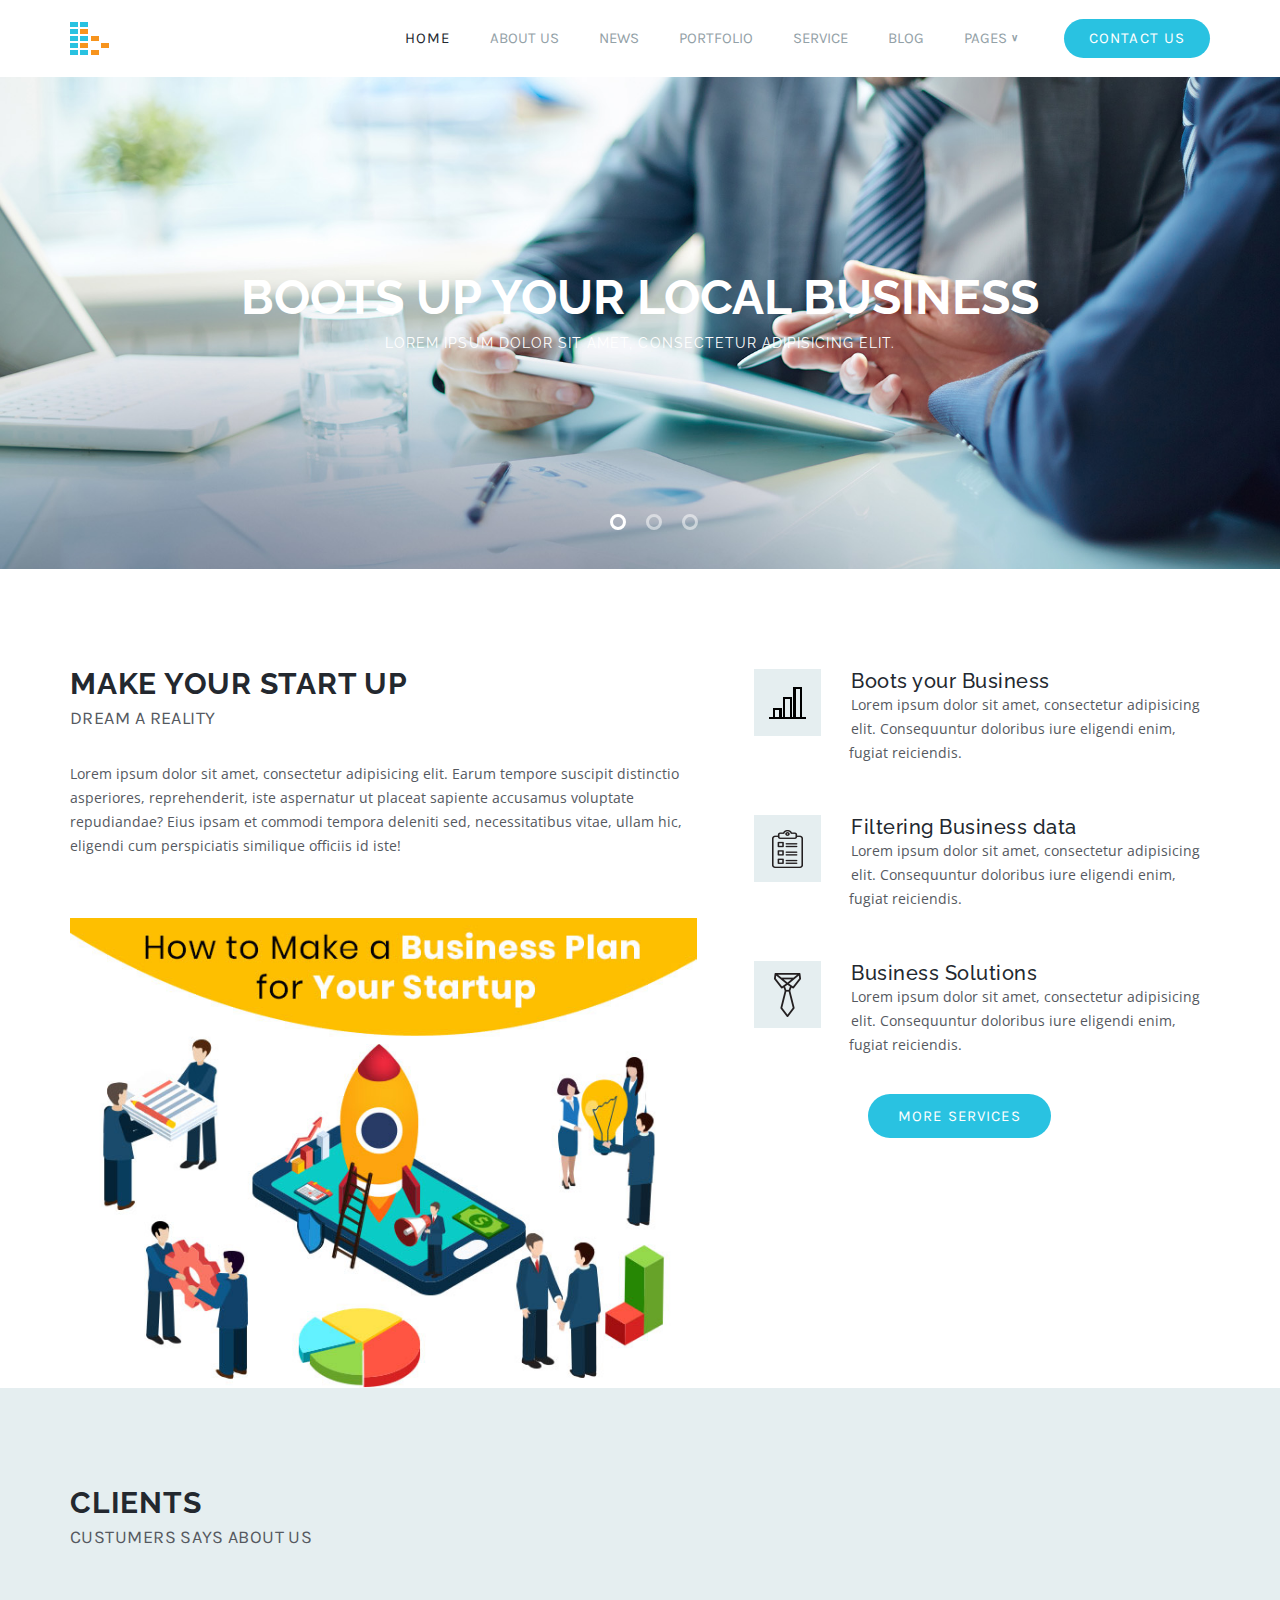
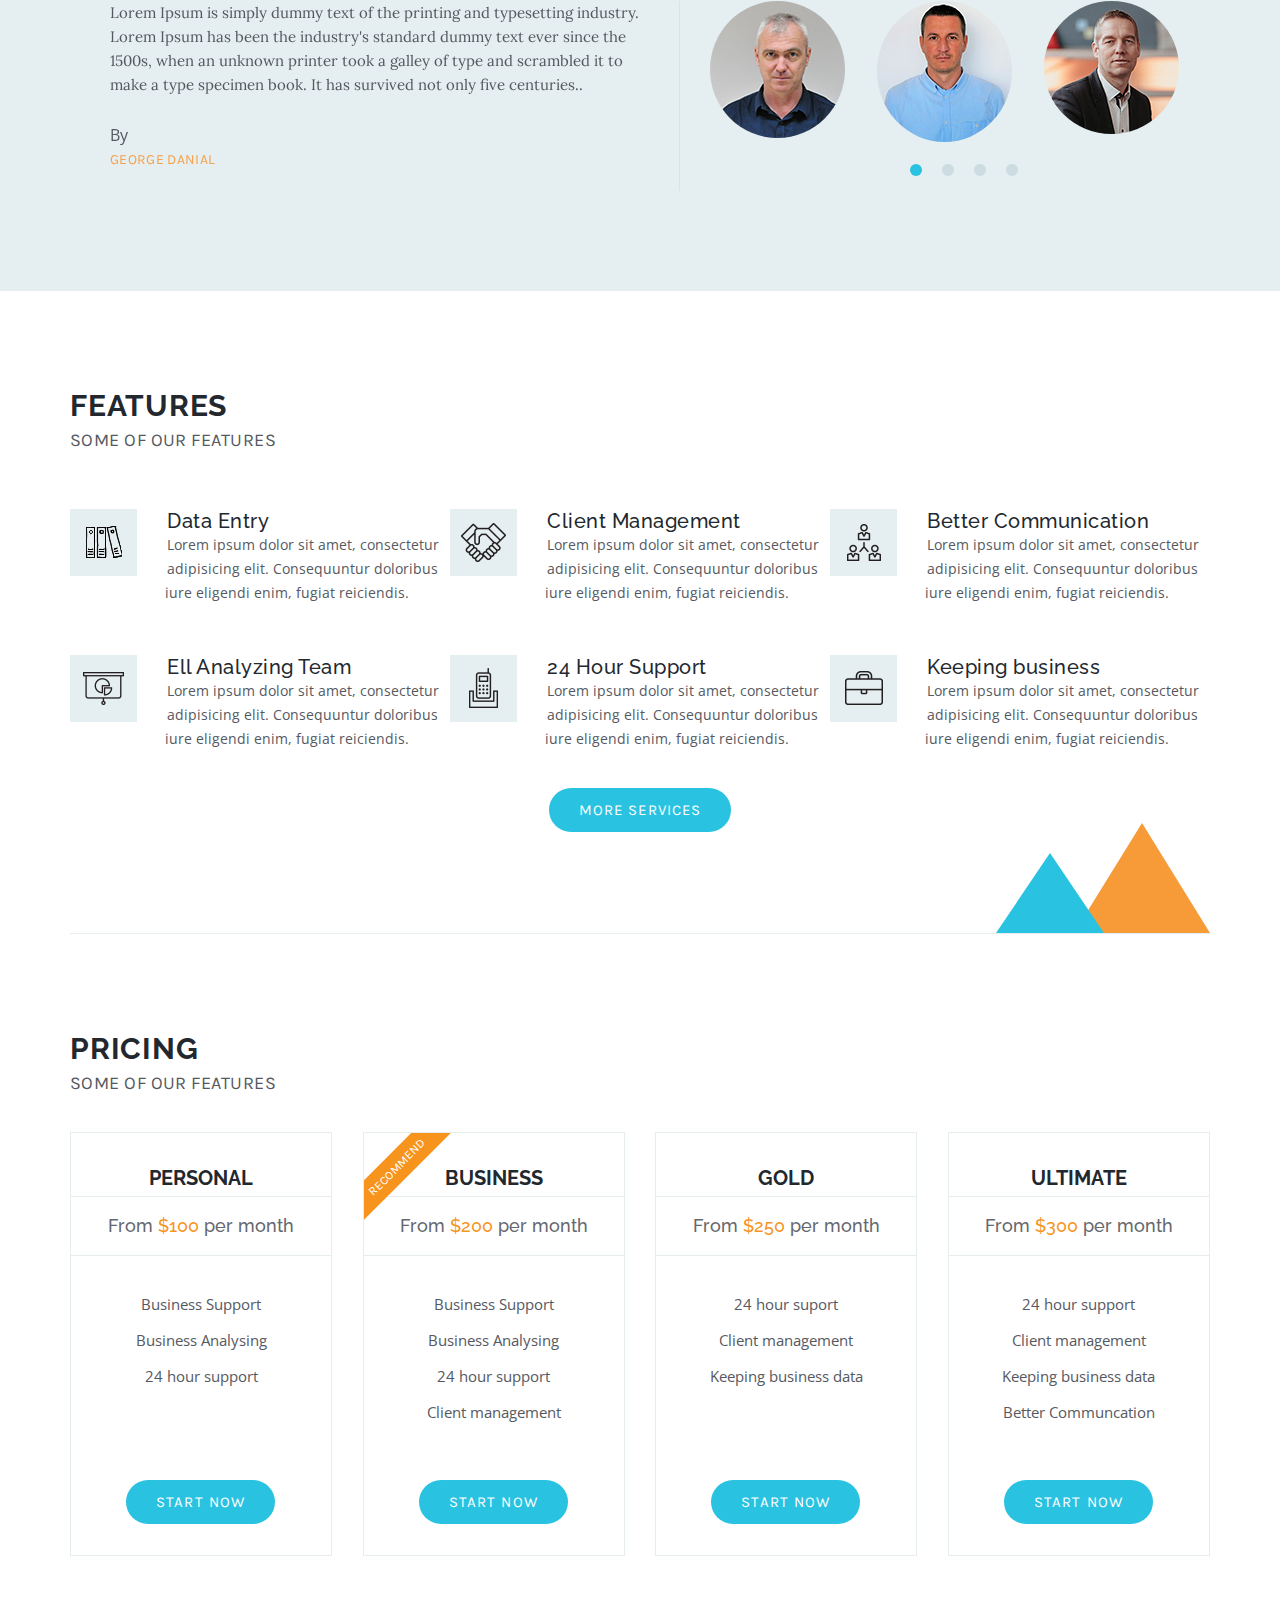
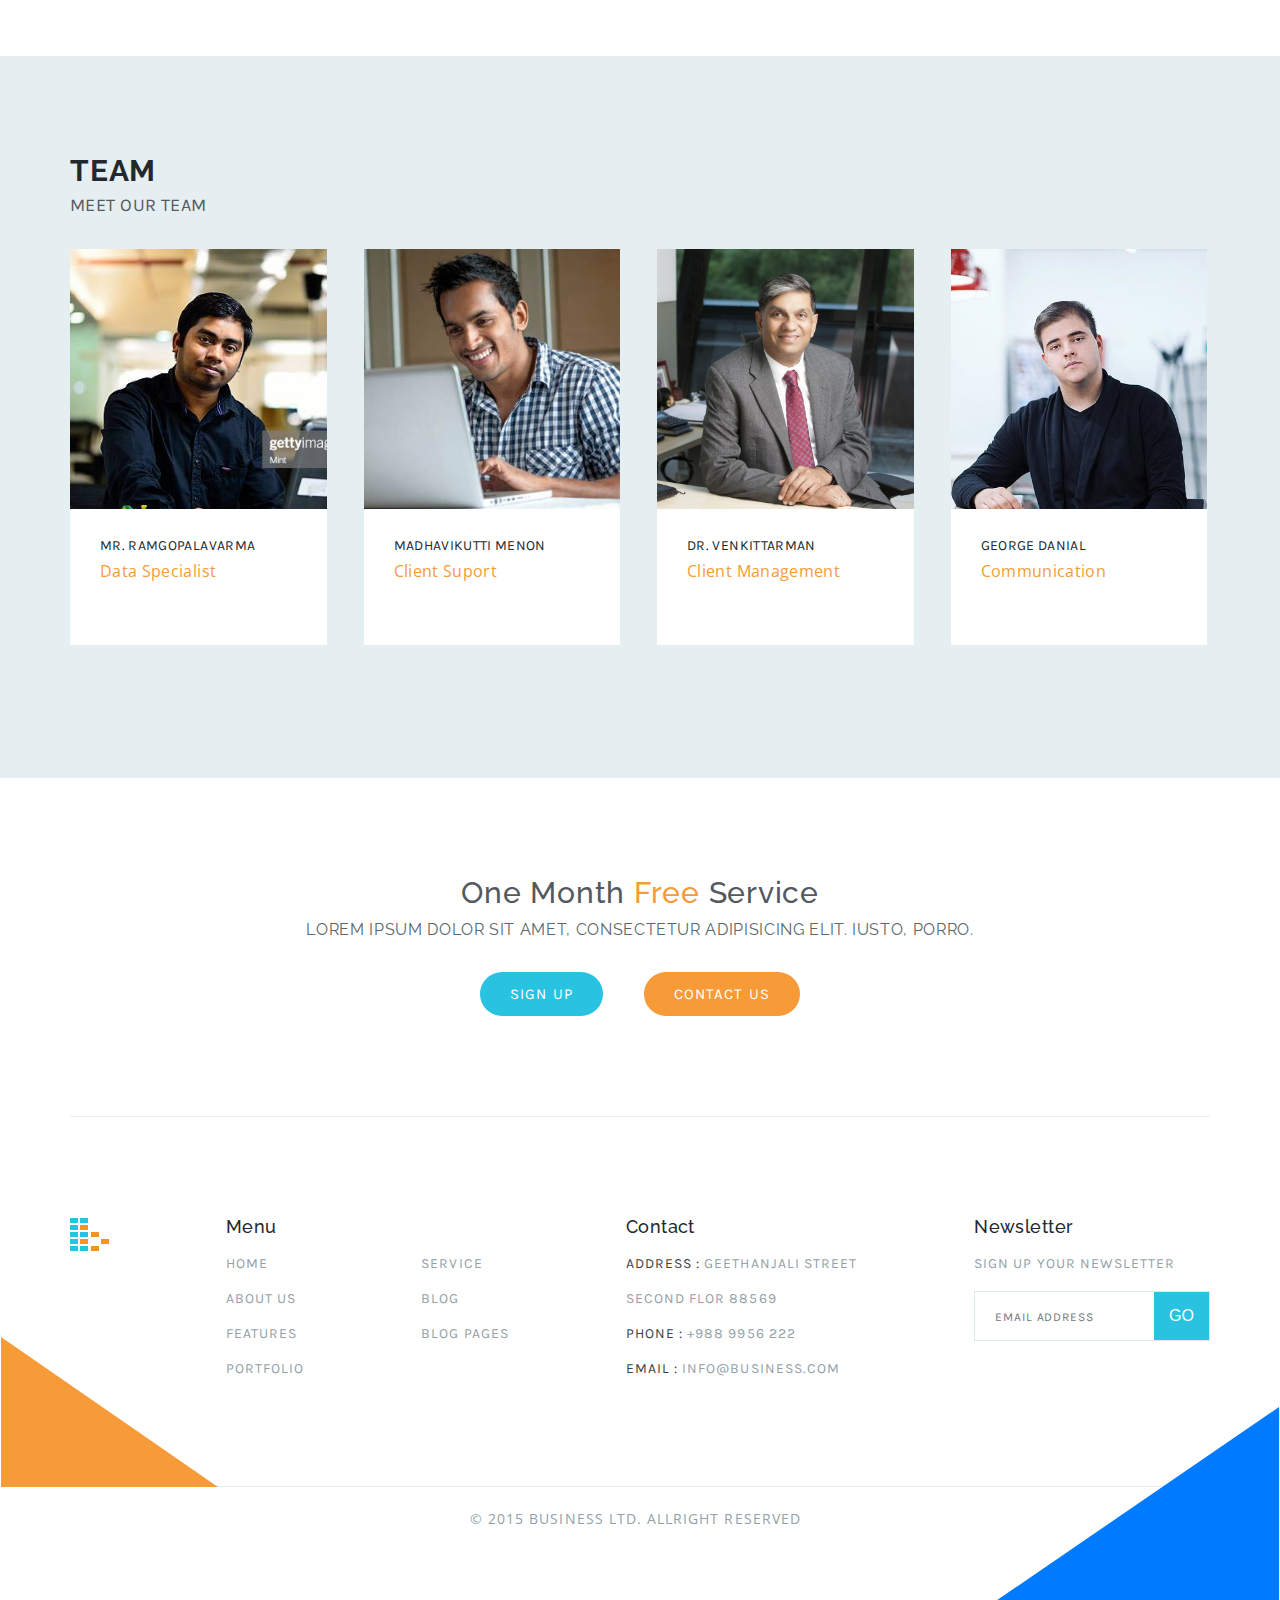
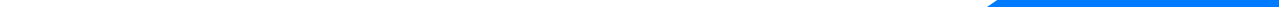
==== index.html @ 9e04c4f3 "page home" ====
<!DOCTYPE html>
<html lang="en">

<head>
  <meta charset="UTF-8">
  <meta name="viewport" content="width=device-width, initial-scale=1">
  <title>Document</title>
  <link rel="stylesheet" href="assets/css/reset.css">
  <link rel="stylesheet" href="assets/css/style.css">
  <link rel="stylesheet" href="assets/css/slider.css">
  <link href="https://fonts.googleapis.com/css2?family=Karla:ital,wght@0,700;1,400&family=Lora:ital@1&family=Open+Sans&family=Raleway:wght@400;500;700&family=Roboto+Slab&display=swap" rel="stylesheet">
  <link rel="stylesheet" href="https://use.fontawesome.com/releases/v5.13.1/css/all.css" integrity="sha384-xxzQGERXS00kBmZW/6qxqJPyxW3UR0BPsL4c8ILaIWXva5kFi7TxkIIaMiKtqV1Q" crossorigin="anonymous">
</head>

<body>
  <!--                        top-bar                             -->
  <div class="container">
    <div class="top-bar">
      <div class="logo"><img src="assets/img/logo.png" alt="logo"></div>
      <div class="menu-burger">
      	<span></span>
      	<span></span>
      	<span></span>
      </div>
      <nav class="menu">
        <ul>
          <li><a href="#" class="menu__link menu__link_active">Home</a></li>
          <li><a href="#" class="menu__link">About us </a></li>
          <li><a href="#" class="menu__link">News</a></li>
          <li><a href="#" class="menu__link">Portfolio</a></li>
          <li><a href="#" class="menu__link">Service</a></li>
          <li><a href="#" class="menu__link">Blog</a></li>
          <li>
            <a href="#" class="menu__link trigger">Pages <span>&#8744;</span></a>
            <ul class="menu__submenu">
              <li><a href="#" class="submenu__link">Pages1</a></li>
              <li><a href="#" class="submenu__link">Pages2</a></li>
              <li><a href="#" class="submenu__link">Pages3</a></li>
              <li><a href="#" class="submenu__link">Pages4</a></li>
            </ul>
          </li>
          <li><a href="#" class="menu__link menu__link_blue">Contact us</a></li>
        </ul>
      </nav>
    </div>
  </div>
  <!--                        slider                             -->
  <div class="container-big">
    <div class="slider">
      <div class="slider__item">
        <a href="#"><img src="assets/img/slider.jpg" alt="slider"></a>
        <div class="slider__content">
          <h2 class="slider__title">boots up your local business</h2>
          <p class="slider__text">Lorem ipsum dolor sit amet, consectetur adipisicing elit.</p>
        </div>
      </div>
      <div class="slider__item">
        <a href="#"><img src="assets/img/slider.jpg" alt="slider"></a>
        <div class="slider__content">
          <h2 class="slider__title">boots up your local business</h2>
          <p class="slider__text">Lorem ipsum dolor sit amet, consectetur adipisicing elit.</p>
        </div>
      </div>
      <div class="slider__item">
        <a href="#"><img src="assets/img/slider.jpg" alt="slider"></a>
        <div class="slider__content">
          <h2 class="slider__title">boots up your local business</h2>
          <p class="slider__text">Lorem ipsum dolor sit amet, consectetur adipisicing elit.</p>
        </div>
      </div>
    </div>
  </div>
  <!--                        start up                             -->
  <div class="container container_services">
    <div class="left-block">
      <div class="section-title">
        <h3 class="section-title__title">make your start up</h3>
        <h4 class="section-title__subtitle">dream a reality</h4>
      </div>
      <p class="left-block__text">Lorem ipsum dolor sit amet, consectetur adipisicing elit. Earum tempore suscipit distinctio asperiores, reprehenderit, iste aspernatur ut placeat sapiente accusamus voluptate repudiandae? Eius ipsam et commodi tempora deleniti sed, necessitatibus vitae, ullam hic, eligendi cum perspiciatis similique officiis id iste!</p>
      <img src="assets/img/startUp.jpg" alt="startUp" class="left-block__img">
    </div>
    <div class="right-block">
      <div class="right-block__service service">
        <div class="service__logo"><img src="assets/img/Boost_your_Business_icon.png" alt=""></div>
        <h3 class="service__title">Boots your Business</h3>
        <p class="service__text">Lorem ipsum dolor sit amet, consectetur adipisicing elit. Consequuntur doloribus iure eligendi enim, fugiat reiciendis.</p>
      </div>
      <div class="right-block__service service">
        <div class="service__logo"><img src="assets/img/file.png" alt=""></div>
        <h3 class="service__title">Filtering Business data</h3>
        <p class="service__text">Lorem ipsum dolor sit amet, consectetur adipisicing elit. Consequuntur doloribus iure eligendi enim, fugiat reiciendis.</p>
      </div>
      <div class="right-block__service service">
        <div class="service__logo"><img src="assets/img/galstuk.png" alt=""></div>
        <h3 class="service__title">Business Solutions</h3>
        <p class="service__text">Lorem ipsum dolor sit amet, consectetur adipisicing elit. Consequuntur doloribus iure eligendi enim, fugiat reiciendis.</p>
      </div>
      <div class="wrapper-service-button">
        <a class="button" href="#">More services</a>
      </div>
    </div>
  </div>
  <!--                        clients                             -->
  <section class="section">
    <div class="container">
      <div class="section-title">
        <h3 class="section-title__title">clients</h3>
        <h4 class="section-title__subtitle">custumers says about us</h4>
      </div>
      <div class="clients-wrapper">
        <i class="fas fa-quote-left"></i>
        <div class="carusel">
          <div class="carusel__item">
            <p class="carusel__text">Lorem Ipsum is simply dummy text of the printing and typesetting industry. Lorem Ipsum has been the industry's standard dummy text ever since the 1500s, when an unknown printer took a galley of type and scrambled it to make a type specimen book. It has survived not only five centuries..</p>
            <span class="carusell__span">By</span><br>
            <span class="carusel__person-name">George Danial</span>
          </div>
          <div class="carusel__item">
            <p class="carusel__text">Lorem ipsum dolor sit amet, consectetur adipisicing elit. Rem, distinctio voluptates consequatur ex. Quasi, iure deleniti expedita maxime, temporibus magnam id. Ab omnis minus nisi, facere corporis recusandae ex neque maiores eum, quia error eligendi incidunt, tempore! Molestiae, reiciendis, a! Cupiditate, consequuntur.</p>
            <span class="carusell__span">By</span><br>
            <span class="carusel__person-name">Filip Lorento</span>
          </div>
          <div class="carusel__item">
            <p class="carusel__text">Lorem ipsum dolor sit amet, consectetur adipisicing elit. Culpa ipsam atque inventore non ipsum repellendus minus commodi velit odit ex vitae alias ipsa consequuntur iure quaerat et quos blanditiis, repudiandae aliquam doloremque incidunt. Rerum itaque, eveniet, vitae sequi quos fugiat.</p>
            <span class="carusell__span">By</span><br>
            <span class="carusel__person-name">Mighel Manos</span>
          </div>
          <div class="carusel__item">
            <p class="carusel__text">Lorem ipsum dolor sit amet, consectetur adipisicing elit. Voluptatibus enim recusandae ullam nihil magnam vitae autem, sunt eveniet, maiores, quas molestiae expedita perspiciatis. Sequi sapiente, voluptatem architecto tenetur aspernatur laudantium odit commodi autem assumenda eius!</p>
            <span class="carusell__span">By</span><br>
            <span class="carusel__person-name">Cristina Areol</span>
          </div>
        </div>
        <div class="carusel2">
          <div class="carusel2__item">
            <a href="#">
              <img src="assets/img/client1.jpg" alt="">
            </a>
          </div>
          <div class="carusel2__item">
            <a href="#">
              <img src="assets/img/client2.jpg" alt="">
            </a>
          </div>
          <div class="carusel2__item">
            <a href="#">
              <img src="assets/img/client3.jpg" alt="">
            </a>
          </div>
          <div class="carusel2__item">
            <a href="#">
              <img src="assets/img/client4.jpg" alt="">
            </a>
          </div>
        </div>
      </div>
    </div>
  </section>
  <!--                        features                             -->
  <div class="container">
    <div class="features">
      <div class="section-title">
        <h3 class="section-title__title">Features</h3>
        <h4 class="section-title__subtitle">Some of our features</h4>
      </div>
      <div class="section-services">
        <div class="service">
          <div class="service__logo"><img src="assets/img/Data_Entry_icon.png" alt="icon"></div>
          <h3 class="service__title">Data Entry</h3>
          <p class="service__text">Lorem ipsum dolor sit amet, consectetur adipisicing elit. Consequuntur doloribus iure eligendi enim, fugiat reiciendis.</p>
        </div>
        <div class="service">
          <div class="service__logo"><img src="assets/img/Client_management_icon.png" alt="icon"></div>
          <h3 class="service__title">Client Management</h3>
          <p class="service__text">Lorem ipsum dolor sit amet, consectetur adipisicing elit. Consequuntur doloribus iure eligendi enim, fugiat reiciendis.</p>
        </div>
        <div class="service">
          <div class="service__logo"><img src="assets/img/Better_Communication_icon.png" alt="icon"></div>
          <h3 class="service__title">Better Communication</h3>
          <p class="service__text">Lorem ipsum dolor sit amet, consectetur adipisicing elit. Consequuntur doloribus iure eligendi enim, fugiat reiciendis.</p>
        </div>
        <div class="service">
          <div class="service__logo"><img src="assets/img/Well_analyzing_team_icon.png" alt="icon"></div>
          <h3 class="service__title">Ell Analyzing Team</h3>
          <p class="service__text">Lorem ipsum dolor sit amet, consectetur adipisicing elit. Consequuntur doloribus iure eligendi enim, fugiat reiciendis.</p>
        </div>
        <div class="service">
          <div class="service__logo"><img src="assets/img/24_hour_support_icon.png" alt="icon"></div>
          <h3 class="service__title">24 Hour Support</h3>
          <p class="service__text">Lorem ipsum dolor sit amet, consectetur adipisicing elit. Consequuntur doloribus iure eligendi enim, fugiat reiciendis.</p>
        </div>
        <div class="service">
          <div class="service__logo"><img src="assets/img/Keeping_business_data_icon.png" alt="icon"></div>
          <h3 class="service__title">Keeping business</h3>
          <p class="service__text">Lorem ipsum dolor sit amet, consectetur adipisicing elit. Consequuntur doloribus iure eligendi enim, fugiat reiciendis.</p>
        </div>
      </div>
      <div class="wrapper-features-buttom">
        <a class="button" href="#">More services</a>
      </div>
    </div>
  </div>
  <!--                        pricing                             -->
  <div class="container">
    <div class="pricing">
      <div class="section-title">
        <h3 class="section-title__title">Pricing</h3>
        <h4 class="section-title__subtitle">Some of our features</h4>
      </div>
      <div class="offerts">
        <div class="offert">
          <h5 class="offert__title">Personal</h5>
          <hr class="offert__line">
          <p class="offert__price">
            From <span class="offert__value">$100</span> per month
          </p>
          <hr class="offert__line">
          <div class="offert__text">
            <span>Business Support</span>
            <span>Business Analysing</span>
            <span>24 hour support</span>
            <div class="wrapper-ofert-btn"><a href="#" class="button">start now</a></div>
          </div>
        </div>
        <div class="offert offert_recomned">
          <h5 class="offert__title">Business</h5>
          <hr class="offert__line">
          <p class="offert__price">
            From <span class="offert__value">$200</span> per month
          </p>
          <hr class="offert__line">
          <div class="offert__text">
            <span>Business Support</span>
            <span>Business Analysing</span>
            <span>24 hour support</span>
            <span>Client management</span>
            <div class="wrapper-ofert-btn"><a href="#" class="button">start now</a></div>
          </div>
        </div>
        <div class="offert">
          <h5 class="offert__title">Gold</h5>
          <hr class="offert__line">
          <p class="offert__price">
            From <span class="offert__value">$250</span> per month
          </p>
          <hr class="offert__line">
          <div class="offert__text">
            <span>24 hour suport</span>
            <span>Client management</span>
            <span>Keeping business data</span>
            <div class="wrapper-ofert-btn"><a href="#" class="button">start now</a></div>
          </div>
        </div>
        <div class="offert">
          <h5 class="offert__title">Ultimate</h5>
          <hr class="offert__line">
          <p class="offert__price">
            From <span class="offert__value">$300</span> per month
          </p>
          <hr class="offert__line">
          <div class="offert__text">
            <span>24 hour support</span>
            <span>Client management</span>
            <span>Keeping business data</span>
            <span>Better Communcation</span>
            <div class="wrapper-ofert-btn"><a href="#" class="button">start now</a></div>
          </div>
        </div>
      </div>
    </div>
  </div>
  <!--                        team                             -->
  <section class="section-team">
    <div class="container">
      <div class="section-title">
        <h3 class="section-title__title">Team</h3>
        <h4 class="section-title__subtitle">Meet our team</h4>
      </div>
      <div class="team">
        <div class="team__person person">
          <div class="person__img">
            <a href="#"><img src="assets/img/person1.jpg" alt="Ramgopalavarma"></a>
          </div>
          <div class="person__info">
            <div class="person__name">Mr. Ramgopalavarma</div>
            <div class="person__specialization">Data Specialist</div>
            <div class="person__social">
              <a href="#"><i class="fab fa-facebook-f"></i></a>
              <a href="#"><i class="fab fa-twitter"></i></a>
              <a href="#"><i class="fab fa-google-plus-g"></i></a>
            </div>
          </div>
        </div>
        <div class="team__person person">
          <div class="person__img">
            <a href="#"><img src="assets/img/person2.jpg" alt="madhavikutti menon"></a>
          </div>
          <div class="person__info">
            <div class="person__name">Madhavikutti menon</div>
            <div class="person__specialization">Client Suport</div>
            <div class="person__social">
              <a href="#"><i class="fab fa-facebook-f"></i></a>
              <a href="#"><i class="fab fa-twitter"></i></a>
              <a href="#"><i class="fab fa-google-plus-g"></i></a>
            </div>
          </div>
        </div>
        <div class="team__person person">
          <div class="person__img">
            <a href="#"><img src="assets/img/person3.jpg" alt="Dr. Venkittarman"></a>
          </div>
          <div class="person__info">
            <div class="person__name">Dr. Venkittarman</div>
            <div class="person__specialization">Client Management</div>
            <div class="person__social">
              <a href="#"><i class="fab fa-facebook-f"></i></a>
              <a href="#"><i class="fab fa-twitter"></i></a>
              <a href="#"><i class="fab fa-google-plus-g"></i></a>
            </div>
          </div>
        </div>
        <div class="team__person person">
          <div class="person__img">
            <a href="#"><img src="assets/img/person4.jpg" alt="George Danial"></a>
          </div>
          <div class="person__info">
            <div class="person__name">George Danial</div>
            <div class="person__specialization">Communication</div>
            <div class="person__social">
              <a href="#"><i class="fab fa-facebook-f"></i></a>
              <a href="#"><i class="fab fa-twitter"></i></a>
              <a href="#"><i class="fab fa-google-plus-g"></i></a>
            </div>
          </div>
        </div>
      </div>
    </div>
  </section>
  <!--                        special-offert                             -->
  <div class="container">
    <div class="special-offert">
      <h3 class="special-offert__title">One Month <span>Free</span> Service</h3>
      <h4 class="special-offert__subtitle">Lorem ipsum dolor sit amet, consectetur adipisicing elit. Iusto, porro.</h4>
      <div class="special-offert__buttons">
        <button class="button">Sign Up</button>
        <button class="button button_orange">Contact Us</button>
      </div>
    </div>
  </div>
  <!--                        footer                             -->
  <div class="section-footer">
    <div class="container">
      <footer class="footer">
        <div class="footer__logo"><img src="assets/img/logo.png" alt="logo"></div>
        <div class="footer__block">
          <div class="footer__title">Menu</div>
          <ul class="footer__menu">
            <li><a class="footer__link" href="#">Home</a></li>
            <li><a class="footer__link" href="#">About us</a></li>
            <li><a class="footer__link" href="#">Features</a></li>
            <li><a class="footer__link" href="#">Portfolio</a></li>
          </ul>
        </div>
        <div class="footer__block">
          <div class="footer__title">&nbsp;</div>
          <ul class="footer__menu">
            <li><a class="footer__link" href="#">Service</a></li>
            <li><a class="footer__link" href="#">Blog</a></li>
            <li><a class="footer__link" href="#">Blog pages</a></li>
            <li>
              <a href="#"><i class="fab fa-facebook-f"></i></a>
              <a href="#"><i class="fab fa-twitter"></i></a>
              <a href="#"><i class="fab fa-google-plus-g"></i></a>
            </li>
          </ul>
        </div>
        <div class="footer__block">
          <div class="footer__title">Contact</div>
          <ul class="footer__contact">
            <li><span class="contact contact_bold">Address :</span><span class="contact"> Geethanjali street <br>second flor 88569 </span></li>
            <li><span class="contact contact_bold">Phone :</span><span class="contact"> +988 9956 222</span></li>
            <li><span class="contact contact_bold">Email :</span><span class="contact"> info@business.com</span></li>
          </ul>
        </div>
        <div class="footer__block">
          <div class="footer__title">Newsletter</div>
          <span class="footer__contact">sign up your newsletter</span><br>
          <form action="#" class="footer__form">
            <input type="text" placeholder="email address" class="footer__input">
            <input type="submit" value="go" class="footer__submit">
          </form>
        </div>
      </footer>
    </div>
  </div>
  <!--                        script                             -->
  <script src="https://code.jquery.com/jquery-3.5.1.min.js"></script>
  <script src="assets/js/slick.js"></script>
  <script src="assets/js/main.js"></script>
</body>

</html>
---- assets/css/style.css ----
* {
  box-sizing: border-box;
}

body {
  color: #55595f;
  font-family: "Open Sans";
  font-weight: 400;
}

a {
  text-decoration: none;
}

.container {
  max-width: 1170px;
  margin: 0 auto;
  padding: 0 15px;
}

.container-big {
  margin: 0 auto;
  max-width: 1970px;
}

/*****--------------------top-bar-----------------*****/
.top-bar {
  position: relative;
  height: 77px;
  display: flex;
  justify-content: space-between;
  align-items: center;
}

.logo {}

.menu-burger {
  width: 40px;
  height: 35px;
  display: flex;
  flex-flow: column;
  justify-content: space-between;
}

.menu-burger span {
  display: none;
  width: 40px;
  height: 6px;
  background-color: #29c2e1;
  border-radius: 5px;
}

.menu ul {
  display: flex;
}

.menu li {
  position: relative;
}

.submenu__link,
.menu__link {
  display: block;
  height: 100%;
  padding: 12px 0;
  color: #93a1a7;
  font-family: Karla;
  font-size: 15px;
  font-weight: 400;
  text-transform: uppercase;
  margin-left: 40px;
  transition: all .3s;
}

.trigger {
  width: 60px;
  z-index: 20;
}

.menu__link span {
  font-size: 10px;
  vertical-align: top;
  font-weight: 700;
  position: relative;
  top: 2px;
}

.menu__link span.active {
  opacity: 0.5;
}

.menu__link:hover {
  color: #23282f;
}

.menu__link_active {
  color: #23282f;
  letter-spacing: 1.09px;
}

ul.menu__submenu {
  display: none;
  padding: 0;
  position: absolute;
  z-index: 5;
  top: 45px;
  right: -5px;
}

ul.menu__submenu li {
  width: 0;
}

ul.menu__submenu_active {
  display: block;
  width: 103px;
  border: 1px solid #29c2e1;
}

a.submenu__link {
  background-color: #fff;
  display: inline-block;
  padding: 10px 20px;
  min-width: 100px;
  margin: 0;
}

.menu__link_blue {
  color: #fff;
  background-color: #29c2e1;
  letter-spacing: 1.09px;
  padding: 12px 25px;
  border-radius: 30px;
}

nav.menu_active {
  display: block;
  position: absolute;
  z-index: 10;
  padding: 5px;
  top: 20px;
  right: 52px;
  background-color: #fff;
  border: 1px solid #29c2e1;
}

nav.menu_active>ul {
  display: flex;
  flex-flow: column;
  align-items: center;
  flex-wrap: wrap;
}

ul.menu__submenu {
  left: -153px;
  top: 0;
}

nav.menu_active .menu__link {
  margin: 0;
}

/*****--------------------media-----------------*****/
@media only screen and (max-width: 1440px) {}

@media only screen and (max-width: 1024px) {
  .menu-burger span {
    display: block;
  }

  .menu {
    display: none;
  }
}

@media only screen and (max-width: 768px) {}

@media only screen and (max-width: 320px) {}

/*****--------------------media-----------------*****/

/*****--------------------slider-----------------*****/
.slider__item {
  position: relative;
}

.slider__content {
  width: 100%;
  font-family: Raleway;
  text-transform: uppercase;
  color: #ffffff;

  position: absolute;
  top: calc(50% - 50px);
  left: 0;
  width: 100%;
  text-align: center;

}

.slider__title {
  font-size: 48px;
  font-weight: 700;
}

.slider__text {
  font-size: 14px;
  font-weight: 400;
  letter-spacing: 1.05px;
  margin-top: 15px;
}


/*****--------------------media-----------------*****/
@media only screen and (max-width: 1440px) {}

@media only screen and (max-width: 1024px) {}

@media only screen and (max-width: 768px) {
  .slider__title {
    font-size: 26px;
  }

  .slider__text {
    font-size: 14px;
  }
}

@media only screen and (max-width: 425px) {
  .slider__title {
    font-size: 26px;
  }

  .slider__text {
    font-size: 0;
  }
}

/*****--------------------media-----------------*****/

/*****--------------------start up-----------------*****/
.container_services {
  display: flex;
  justify-content: space-between;
  margin-top: 100px;
}

.left-block {
  width: 55%;
  margin-right: 5%;
}

.right-block {
  width: 40%;
}

.section-title__title {
  color: #23282f;
  font-size: 30px;
  text-transform: uppercase;
  font-family: Raleway;
  font-weight: 700;
  letter-spacing: 0.75px;
}

.section-title__subtitle {
  text-transform: uppercase;
  font-family: Karla;
  font-size: 18px;
  font-weight: 400;
  letter-spacing: 0.45px;
  margin-top: 10px;
}

.left-block__text {
  color: #55595f;
  font-family: "Open Sans";
  font-size: 14px;
  font-weight: 400;
  line-height: 24px;
  margin-top: 35px;
}

.left-block__img {
  margin-top: 60px;
  max-width: 100%;
}

.service {
  margin-bottom: 50px;
}

.service:hover .service__logo {
  background-color: #f7941d;
}

.service__logo {
  width: 67px;
  height: 67px;
  background-color: #e5eef0;
  float: left;
  margin-right: 30px;

  display: flex;
  align-items: center;
  justify-content: space-around;
  transition: all .3s;
}

.service__title {
  color: #23282f;
  font-family: Raleway;
  font-size: 20px;
  font-weight: 500;
  line-height: 24px;
  letter-spacing: 0.5px;
}

.service__text {
  color: #55595f;
  font-family: "Open Sans";
  font-size: 14px;
  font-weight: 400;
  line-height: 24px;
  margin-left: 95px;
}

.wrapper-service-button {
  margin-left: 25%;
  margin-bottom: 30px;
}

.button {
  color: #ffffff;
  font-family: Karla;
  font-size: 15px;
  font-weight: 400;
  text-transform: uppercase;
  letter-spacing: 1.13px;

  color: #fff;
  background-color: #29c2e1;
  padding: 13px 30px;
  border: 0;
  border-radius: 30px;
  transition: all .3s;
}

.button:hover {
  color: #000;
}

.left-block {
  margin-right: 5%;
  width: 55%;
}

.left-block img {
  max-width: 100%;
}

.right-block {
  width: 40%;
}

/*****--------------------media-----------------*****/
@media only screen and (max-width: 1440px) {}

@media only screen and (max-width: 1024px) {}

@media only screen and (max-width: 768px) {
  div.container_services {
    margin-top: 50px;
    flex-wrap: wrap;
  }

  .left-block {
    width: 100%;
    margin-right: 0;
    margin-bottom: 30px;
  }

  .right-block {
    width: 100%;
  }

  .left-block img {
    min-width: 0;
    max-height: 300px;
    margin: 30px auto;
  }

  .wrapper-service-button {
    margin-left: 0;
    text-align: center;
  }
}

@media only screen and (max-width: 320px) {}

/*****--------------------media-----------------*****/
/*****--------------------clients-----------------*****/
.section {
  max-width: 1970px;
  background-color: #e5eef0;
  margin: 0 auto;
  padding: 100px 0;
}

.carusel {
  position: relative;
  max-width: 50%;
  border-right: 1px solid #d7e3e6;
}

.carusel2 {
  margin-left: 30px;
}

.clients-wrapper {
  display: flex;
  margin-top: 55px;
}

.fa-quote-left {
  color: #23282f;
  font-size: 60px;
  text-transform: uppercase;
  letter-spacing: 1.5px;
  margin-right: 40px;
}

.carusel__item {}

.carusel__text {
  width: 97%;
  color: #55595f;
  font-family: Lora;
  font-size: 15px;
  line-height: 24px;
}

.carusell__span {
  display: inline-block;
  margin-top: 30px;
}

.carusel__person-name {
  color: #f5a24c;
  font-family: Karla;
  font-size: 14px;
  text-transform: uppercase;
  letter-spacing: 0.35px;
  display: inline-block;
  margin-top: 10px;
}

.carusel2 {
  position: relative;
}

.carusel2__item {}

.carusel2__item img {
  border-radius: 50%;
  margin-right: 30px;
}

/* Точки (булиты) */
.carusel2 .slick-dots {
  position: absolute;
  bottom: 8%;
  left: calc(50% - 50px);
}

.carusel2 .slick-dots li {
  font-size: 0;
  display: inline-block;

}

/* Элемент точки */
.carusel2 .slick-dots li button {
  opacity: .5;
  height: 12px;
  width: 12px;
  margin-right: 20px;
  border-radius: 50%;
  border: 0;
  background-color: #b3cacf;
  padding: 0;
}

/* Активная точка */
.carusel2 .slick-dots li.slick-active button {
  border: 0;
  background-color: #29c2e1;
  opacity: 1;
}

/*****--------------------media-----------------*****/
@media only screen and (max-width: 1200px) {

  .carusel {
    max-width: 40%;
  }

  .carusel__text {
    width: 90%;
    ;
  }

  .carusel2 {
    margin-left: 10px;
  }
}

@media only screen and (max-width: 1024px) {
  .clients-wrapper {
    flex-wrap: wrap;
  }

  .carusel {
    min-width: 86%;
    border: 0;
    border-bottom: 1px solid #d7e3e6;
    margin-bottom: 30px;
    padding-bottom: 20px;
  }

  .carusel__text {
    width: 90%;
    ;
  }

  .carusel2 {
    width: 60%;
    height: 180px;
    margin-left: 12%;
  }
}

@media only screen and (max-width: 768px) {
  .carusel {
    min-width: 100%;
    padding-top: 20px;
  }

  .carusel__text {
    width: 90%;
    ;
  }

  .carusel2 {
    width: 100%;
    height: 180px;
    margin-left: 0;
  }

  .clients-wrapper {
    margin-top: 20px;
  }

  .carusel2__item img {
    max-width: 120px;
  }

  .carusel2 ul.slick-dots {
    left: 30%;
  }
}

@media only screen and (max-width: 425px) {
  .carusel2 {
    display: none;
  }

  .carusel {
    margin-bottom: 0px;
    padding-bottom: 0px;
  }
}

/*****--------------------media-----------------*****/

/*****--------------------features-----------------*****/
.features {
  margin-top: 100px;
  display: flex;
  justify-content: center;
  flex-flow: column;
  padding-bottom: 115px;
  border-bottom: 1px solid #e5eef0;

  position: relative;
}

.features:after {
  content: '';
  display: inline-block;
  width: 0;
  border: 54px solid transparent;
  border-bottom: 80px solid #29c2e1;

  position: absolute;
  bottom: 0;
  right: 106px;
}

.features:before {
  content: '';
  display: inline-block;
  width: 0;
  border: 68px solid transparent;
  border-bottom: 110px solid #f69b37;

  position: absolute;
  bottom: 0;
  right: 0;
}

.section-services {
  margin-top: 60px;
  display: flex;
  justify-content: space-between;
  flex-wrap: wrap;

}

.service {
  flex: 1 1 350px;
}

.wrapper-features-buttom {
  display: inline-block;
  margin: 0 auto;
}

/*****--------------------princing-----------------*****/
.pricing {
  margin: 100px 0;
}

.offerts {
  display: flex;
  justify-content: space-between;
  flex-wrap: wrap;

  margin-top: 40px;
}

.offerts div:last-of-type {
  margin-right: 0;
}

.offert {
  width: 23%;
  height: 424px;
  border: 1px solid #e6edee;
  margin-right: 2.66%;
  text-align: center;

  position: relative;
  overflow: hidden;
  transition: all .5s;
}

.offert:hover {
  box-shadow: 0px 0px 20px 20px rgba(0, 0, 0, .05);
  position: relative;
  top: -5px;
  left: -5px;
}

.offert__line {
  width: 100%;
  border: 0;
  height: 1px;
  background-color: #e6edee;
}

.offert__title {
  color: #23282f;
  font-family: Raleway;
  font-size: 20px;
  font-weight: 700;
  text-transform: uppercase;
  margin-top: 35px;
}

.offert__price {
  color: #65686e;
  font-family: Raleway;
  font-size: 18px;
  font-weight: 500;
  margin: 20px auto;
}

.offert__value {
  color: #f7941d;
}

.offert__text {
  color: #55595f;
  font-family: "Open Sans";
  font-size: 15px;
  font-weight: 400;
  line-height: 36px;
  margin-top: 30px;
}

.offert__text span {
  display: block;
}

.wrapper-ofert-btn {
  position: absolute;
  bottom: 35px;
  left: calc(50% - 75px);
}

.offert_recomned:before {
  content: "recommend";
  display: block;
  color: #ffffff;
  font-family: Karla;
  font-size: 12px;
  font-weight: 400;
  text-transform: uppercase;
  letter-spacing: 0.3px;
  background-color: #f7941d;
  padding: 8px;

  transform: rotate(-45deg);
  position: absolute;
  width: 200px;
  left: -75px;
  top: 20px;
}

/*****--------------------media-----------------*****/

@media only screen and (max-width: 768px) {
  .offert {
    width: 48%;
    margin: 0;
    margin-top: 4%;
  }

  .offerts:nth-child(2) {
    margin-right: 4%;
  }
}

@media only screen and (max-width: 550px) {
  .offert {
    width: 100%;
    margin: 0 0 6% 0;
  }
}

/*****--------------------media-----------------*****/

/*****--------------------team-----------------*****/
.section-team {
  padding: 100px 0;
  margin: 0 auto;
  background-color: #e5eef0;
}

.team {
  margin-top: 35px;
}

.person {
  display: inline-block;
  width: 22.5%;
  margin-right: 2.9%;
  margin-bottom: 2.9%;
}

.team>div:last-of-type {
  margin: 0;
}

.person__img {
  overflow: hidden;
  height: 260px;
}

.person__img img {
  width: 100%;
  height: 100%;
  object-fit: cover;
  object-position: top;

}

.person__info {
  width: 100%;
  background-color: #fff;
  padding: 30px;
}

.person__name {
  color: #23282f;
  font-family: Karla;
  font-size: 14px;
  font-weight: 400;
  text-transform: uppercase;
  letter-spacing: 0.35px;

}

.person__specialization {
  color: #f69b37;
  letter-spacing: 0.35px;
  margin-top: 10px;
}

.person__social {
  margin-top: 20px;
}

.fab {
  color: #adbdc1;
  font-size: 14px;
  padding: 5px;
}

.fa-facebook-f:hover {
  color: #1877f2;
}

.fa-twitter:hover {
  color: #1da1f2;
}

.fa-google-plus-g:hover {
  color: #ea4335;
}

/*****--------------------media-----------------*****/
@media only screen and (max-width: 1440px) {}

@media only screen and (max-width: 1024px) {
  .person {
    width: 47.65%;
    margin: 0 4% 4% 0;
  }

  .person:nth-of-type(2) {
    margin-right: 0;
  }

  .person__img {
    min-height: 400px;
  }
}

@media only screen and (max-width: 768px) {
  .person__img {
    min-height: 300px;
  }

  .person {
    width: 47.5%;
    margin: 0 4% 4% 0;
  }

}

@media only screen and (max-width: 550px) {
  .person {
    width: 100%;
    margin-right: 0;
  }

  .person__img {
    min-height: 400px;
  }
}

/*****--------------------media-----------------*****/
/*****--------------------special-ofert-----------------*****/
.special-offert {
  text-align: center;
  padding: 100px 0;
  border-bottom: 1px solid #e5eef0;
}

.special-offert__title {
  font-family: Raleway;
  font-size: 30px;
  font-weight: 500;
  letter-spacing: 0.75px;

}

.special-offert__title span {
  color: #f69b37;
  font-weight: 500;
  letter-spacing: 0.75px;

}

.special-offert__subtitle {
  color: #59686c;
  line-height: 24px;
  text-transform: uppercase;
  font-family: "Raleway";
  letter-spacing: 0.65px;
  margin-top: 10px;
}

.special-offert__buttons {
  display: flex;
  justify-content: space-between;
  width: 320px;
  margin: 30px auto 0;
}

.button_orange {
  background-color: #f69b37;
}


/*****--------------------media-----------------*****/
@media only screen and (max-width: 425px) {
  .special-offert__buttons {
    display: flex;
    flex-flow: column;
    height: 120px;
    width: 200px;
  }
}

/*****--------------------media-----------------*****/
/*****--------------------footer-----------------*****/
.section-footer {
  position: relative;
  border: 1px solid transparent;
}

.section-footer:after {
  content: '';
  width: 0;
  height: 0;
  border-style: solid;
  border-width: 314px 0 0 458px;
  border-color: transparent transparent transparent #f69b37;

  position: absolute;
  bottom: 120px;
  left: 0;
}

.section-footer:before {
  content: '';
  width: 0;
  height: 0;
  border-style: solid;
  border-width: 0 0 348px 508px;
  border-color: transparent transparent #007bff transparent;

  position: absolute;
  z-index: 10;
  bottom: 0;
  right: 0;
}

.footer {
  position: relative;
  padding: 100px 0;

  border-bottom: 1px solid #e5eef0;
  display: flex;
  justify-content: space-between;
  margin-bottom: 120px;
}

.footer:after {
  content: '© 2015 business Ltd. allright reserved';
  display: block;
  color: #93a1a7;
  font-size: 14px;
  text-transform: uppercase;
  letter-spacing: 1.05px;

  width: 335px;
  position: absolute;
  z-index: 20;
  bottom: -40px;
  left: calc(50% - 170px);
}

.footer__logo {}

.footer__block {}

.footer__title {
  color: #23282f;
  font-family: Raleway;
  font-size: 18px;
  font-weight: 500;
  letter-spacing: 0.45px;
  margin-bottom: 10px;
}

.footer__menu {}

.footer__contact,
.footer__link {
  color: #93a1a7;
  font-family: Karla;
  font-size: 14px;
  font-weight: 400;
  line-height: 35px;
  text-transform: uppercase;
  letter-spacing: 1.05px;
}

.contact {}

.contact_bold {
  color: #93a1a7;
  font-family: Karla;
  font-size: 14px;
  font-weight: 400;
  text-transform: uppercase;
  color: #3e4146;
  letter-spacing: 1.05px;
}

.footer__form {
  border: 1px solid #dde8ea;
  margin-top: 10px;
}

.footer__input {
  padding: 15px 20px;
  color: #93a1a7;
  font-family: Karla;
  font-size: 12px;
  text-transform: uppercase;
  letter-spacing: 0.9px;
  border: 0;
}

.footer__submit {
  padding: 15px;
  text-transform: uppercase;
  display: inline-block;
  background-color: #29c2e1;
  color: #fff;
  border: 0;
}


/*****--------------------media-----------------*****/

@media only screen and (max-width: 1440px) {
  .section-footer:after {
    border-width: 150px 0 0 217px;
  }

  .section-footer.section-footer:before {
    border-width: 0 0 200px 292px;
  }
}

@media only screen and (max-width: 1024px) {
  .footer__input {
    padding: 10px 20px;
  }

  .footer__submit {
    padding: 10px;
  }

  .contact,
  .footer__link {
    font-size: 12px;
  }
}

@media only screen and (max-width: 768px) {
  .footer {
    flex-direction: column;
    align-items: center;
  }

  .footer__title {
    font-size: 24px;
  }

  .contact,
  .footer__link {
    font-size: 16px;
  }

  .footer__block {
    border-top: 1px solid #dde8ea;
    padding-top: 20px;
    width: 55%;
    margin-top: 20px;
    text-align: center;
  }

  .footer__form {
    width: 100%;
    max-width: 250px;
    margin: 10px auto 0;
    border-right: 0;
  }

  .footer__input {
    width: 77%;
    padding: 10px;
  }

  .footer__submit {
    width: 20%;
  }
  
  .footer {
  	padding-top: 20px;
  }
}

@media only screen and (max-width: 425px) {
  .section-footer:after {
    display: none;
  }

  .section-footer.section-footer:before {
    display: none;
  }

  .footer__block {
    width: 100%;
  }

  .footer__input {
    font-size: 10px;
  }

  .footer__submit {
    font-size: 12px;
    padding: 10px 5px;
  }
}

/*****--------------------media-----------------*****/
---- assets/css/slider.css ----
.slider {
  position: relative;
  min-width: 0;
}

.slider img {
  width: 100%;
}

/* Слайдер */
.slick-slider {
  overflow: hidden;
}

/* Лента слайдов */
.slick-track {
  display: flex;
  align-items: flex-start;
}

/* Стрелка */
.slick-arrow {
  font-size: 0;
  border: 0;
  width: 50px;
  height: 100px;

  position: absolute;
  z-index: 10;
  top: calc(50% - 50px);
}

/* Стрелка влево */
.slider .slick-arrow.slick-prev {
  background: url("../img/LeftArrow.png") no-repeat center;
  left: 10%;
}

/* Стрелка вправо */
.slider .slick-arrow.slick-next {
  background: url("../img/RightArrow.png") no-repeat center;
  right: 10%;
}

/* Стрелка не активная */
.slick-arrow.slick-disabled {
  opacity: .6;
}

/* Точки (булиты) */
.slick-dots {
  position: absolute;
  bottom: 8%;
  left: calc(50% - 30px);
}

.slick-dots li {
  font-size: 0;
  display: inline-block;

}

/* Элемент точки */
.slick-dots li button {
  opacity: .5;
  height:16px;
  width:16px;
  margin-right: 20px;
  border-radius: 50%;
  background-color: transparent;
  border: 3px solid #fff;
  padding: 0;
}
/* Активная точка */
.slick-dots li.slick-active button{
  border: 3px solid #fff;
    opacity: 1;
}


/*****--------------------media-----------------*****/
@media only screen and (max-width: 768px) {
  .slick-dots li button {
    height:10px;
    width:10px;
      border: 2px solid #fff;
  }
  /* Активная точка */
  .slick-dots li.slick-active button{
    border: 2px solid #fff;
  }
  .slider img {
     min-height: 250px;
     object-fit: cover;
     object-position: center;
  }
}
@media only screen and (max-width: 425px) {
    .slider img {
     min-height: 200px;
  }
}
/*****--------------------media-----------------*****/
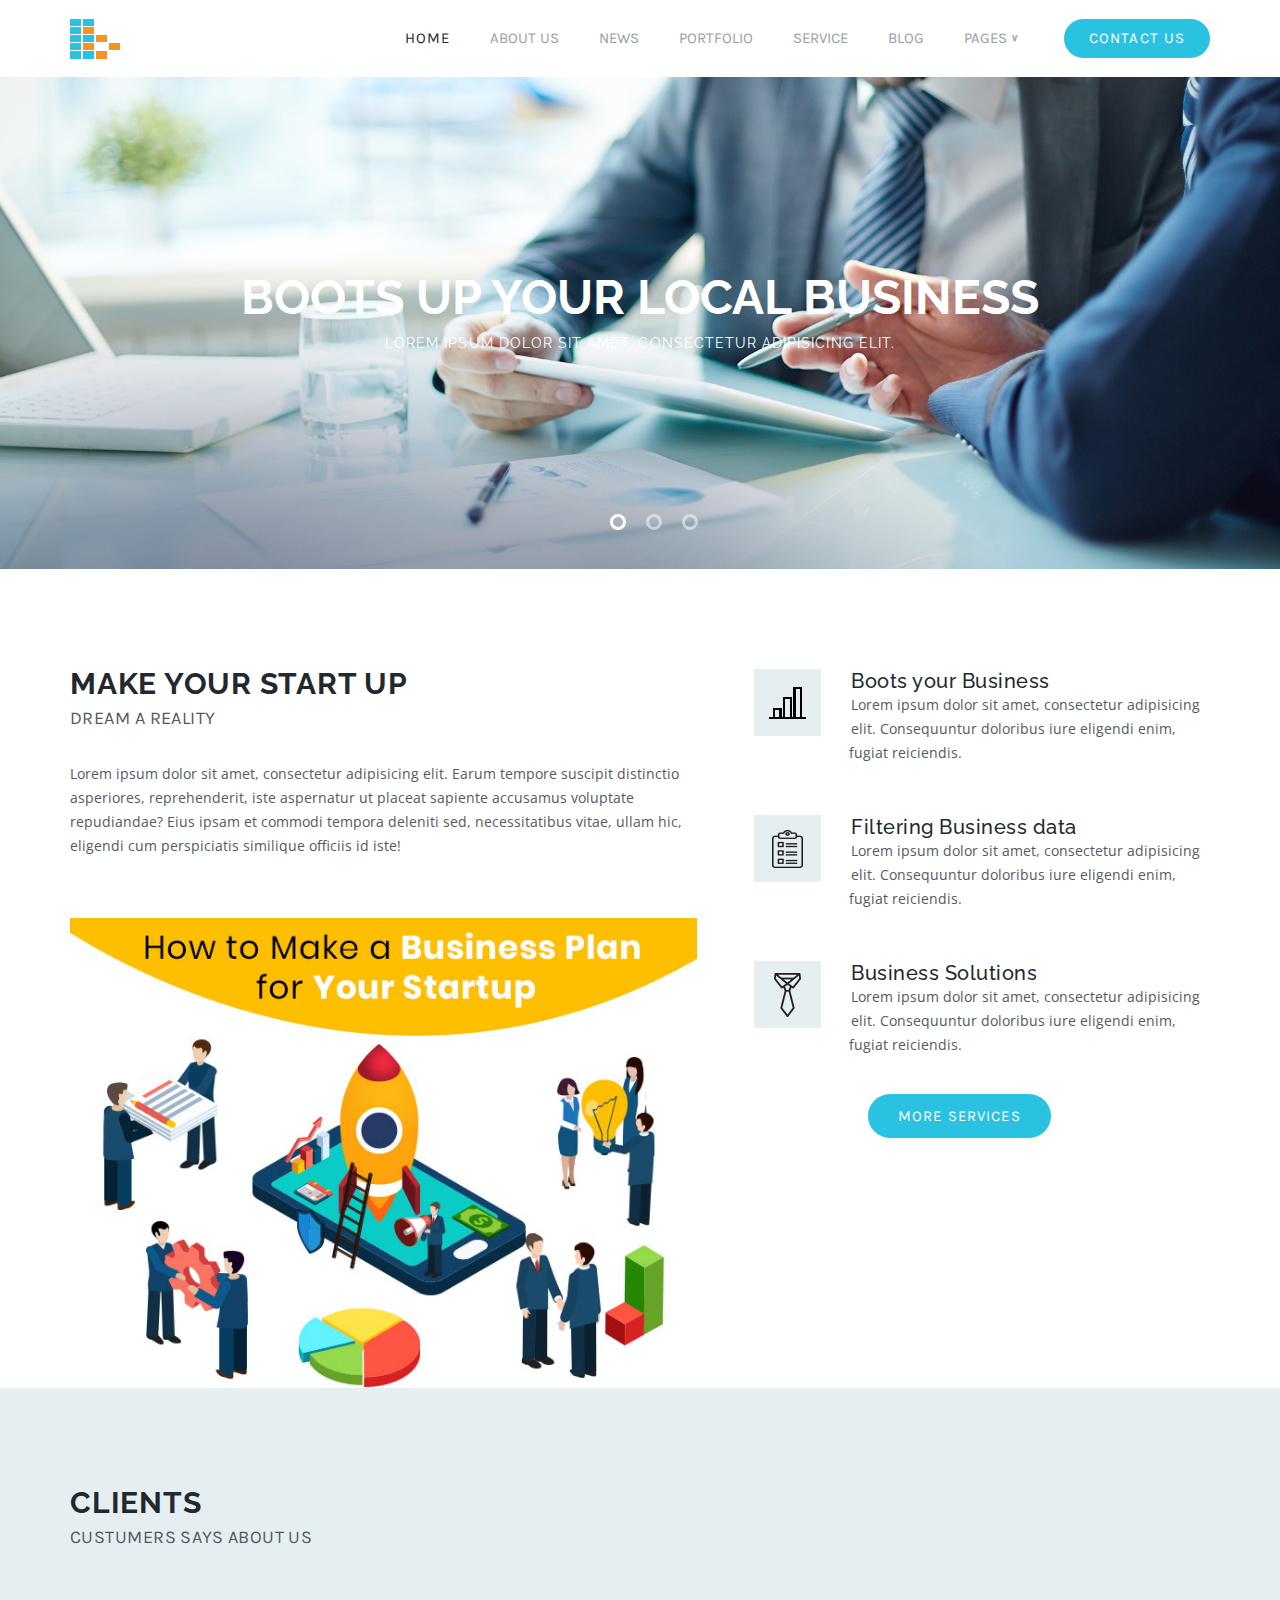
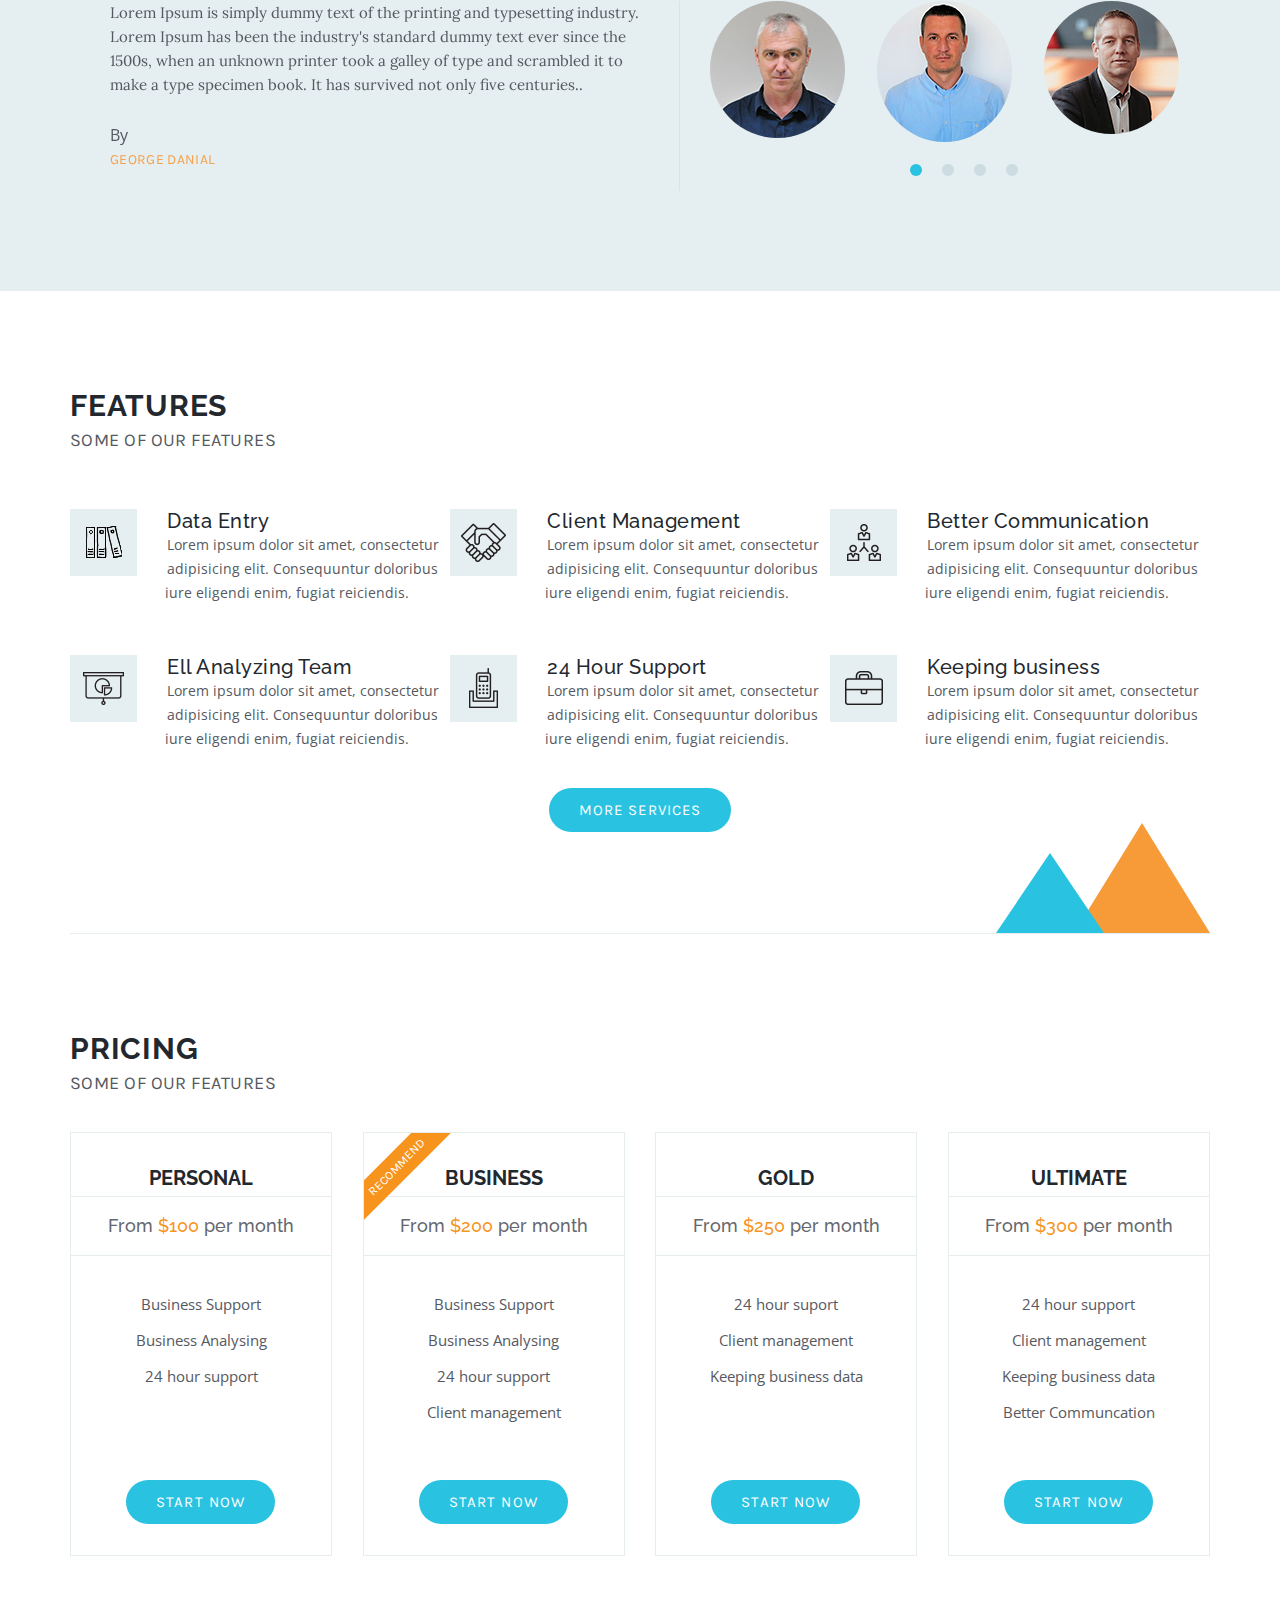
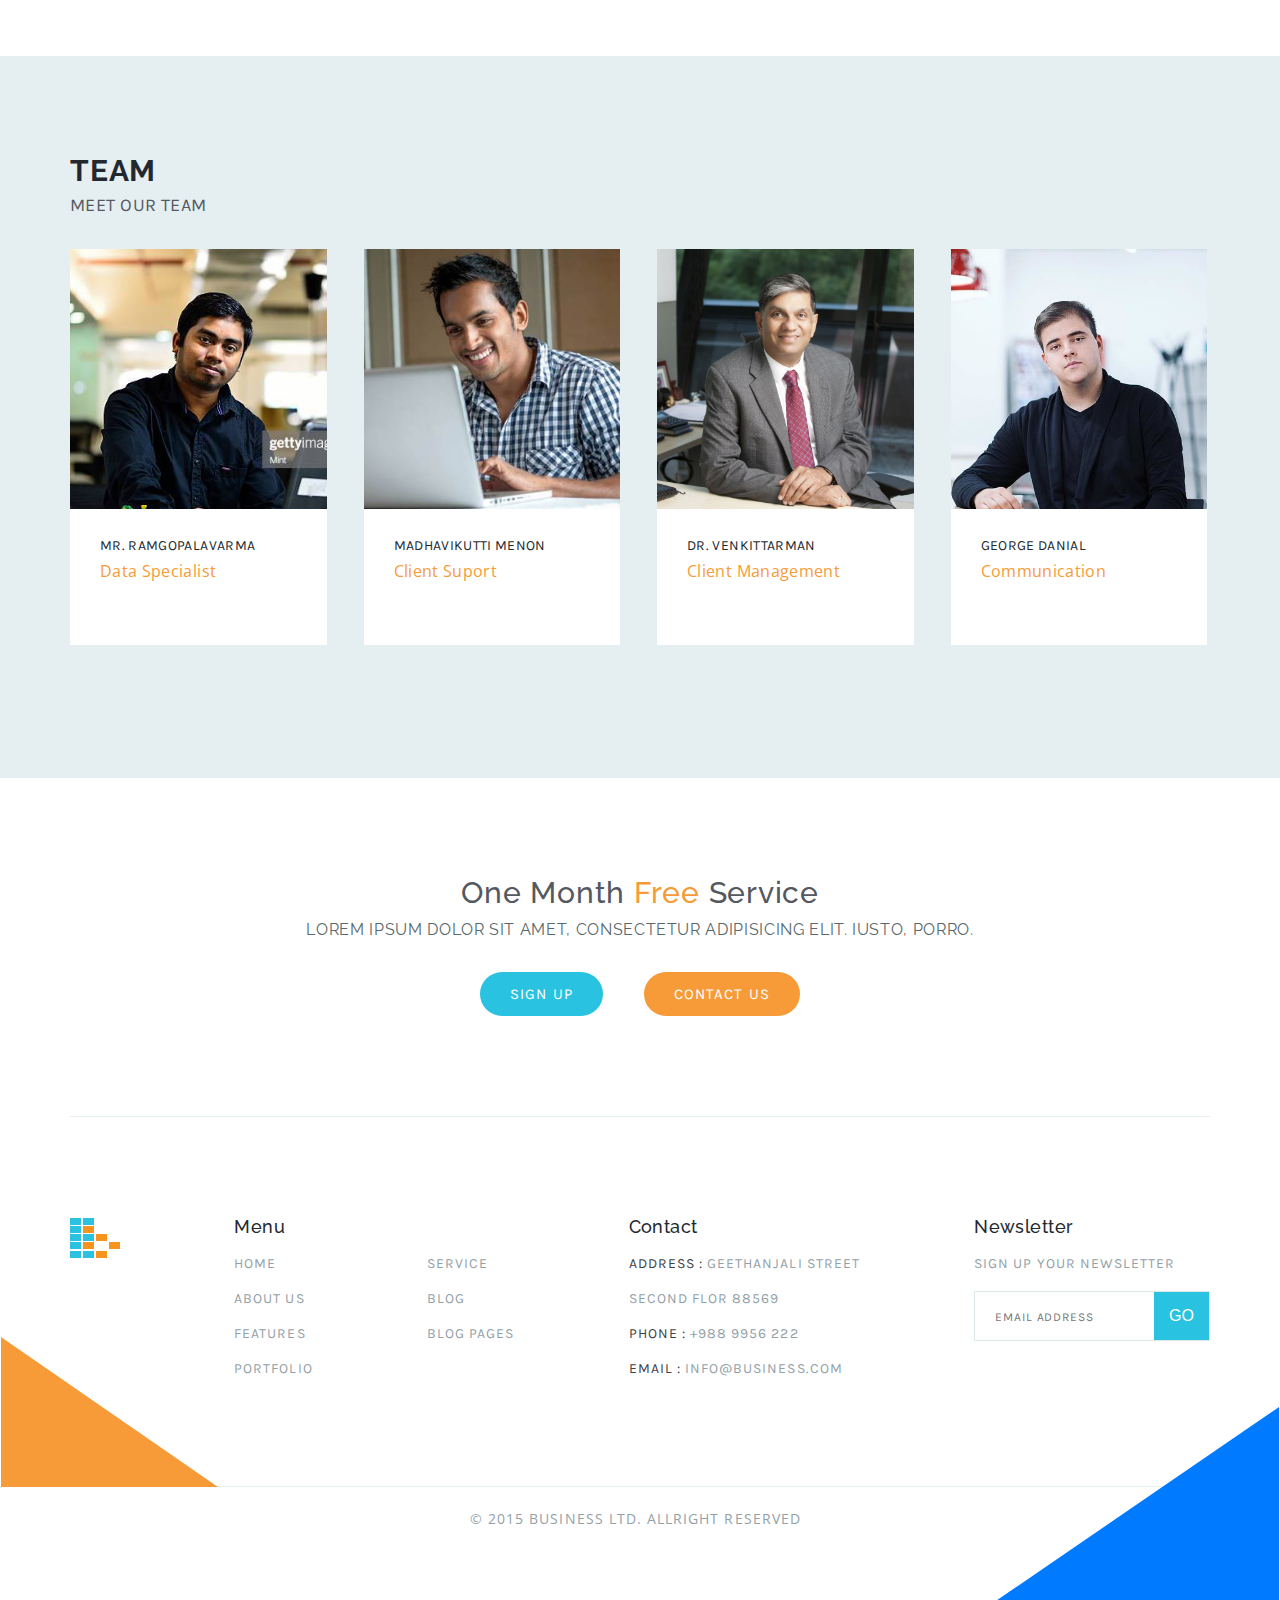
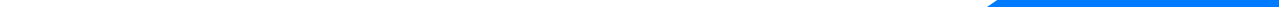
==== commit 9ed0ede0: "animation" ====
--- a/index.html
+++ b/index.html
@@ -4,7 +4,7 @@
 <head>
   <meta charset="UTF-8">
   <meta name="viewport" content="width=device-width, initial-scale=1">
-  <title>Document</title>
+  <title>Business</title>
   <link rel="stylesheet" href="assets/css/reset.css">
   <link rel="stylesheet" href="assets/css/style.css">
   <link rel="stylesheet" href="assets/css/slider.css">
@@ -16,11 +16,34 @@
   <!--                        top-bar                             -->
   <div class="container">
     <div class="top-bar">
-      <div class="logo"><img src="assets/img/logo.png" alt="logo"></div>
+      <div class="logo">
+        <div class="mozaic">
+          <div class="mozaic-block block_blue block1">1</div>
+          <div class="mozaic-block block_blue block2">2</div>
+          <div class="mozaic-block block_blue block3">3</div>
+          <div class="mozaic-block block_blue block4">4</div>
+          <div class="mozaic-block block_blue block5">5</div>
+          <div class="mozaic-block block_blue block6">6</div>
+          <div class="mozaic-block block_orange block7">7</div>
+          <div class="mozaic-block block_blue block8">8</div>
+          <div class="mozaic-block block_orange block9">9</div>
+          <div class="mozaic-block block_blue block10">10</div>
+          <div class="mozaic-block block11">11</div>
+          <div class="mozaic-block block12">12</div>
+          <div class="mozaic-block block_orange block13">13</div>
+          <div class="mozaic-block block14">14</div>
+          <div class="mozaic-block block_orange block15">15</div>
+          <div class="mozaic-block block16">16</div>
+          <div class="mozaic-block block17">17</div>
+          <div class="mozaic-block block18">18</div>
+          <div class="mozaic-block block_orange block19">19</div>
+          <div class="mozaic-block block20">20</div>
+        </div>
+      </div>
       <div class="menu-burger">
-      	<span></span>
-      	<span></span>
-      	<span></span>
+        <span></span>
+        <span></span>
+        <span></span>
       </div>
       <nav class="menu">
         <ul>
@@ -352,7 +375,30 @@
   <div class="section-footer">
     <div class="container">
       <footer class="footer">
-        <div class="footer__logo"><img src="assets/img/logo.png" alt="logo"></div>
+        <div class="footer__logo">
+          <div class="mozaic">
+            <div class="mozaic-block block_blue block1">1</div>
+            <div class="mozaic-block block_blue block2">2</div>
+            <div class="mozaic-block block_blue block3">3</div>
+            <div class="mozaic-block block_blue block4">4</div>
+            <div class="mozaic-block block_blue block5">5</div>
+            <div class="mozaic-block block_blue block6">6</div>
+            <div class="mozaic-block block_orange block7">7</div>
+            <div class="mozaic-block block_blue block8">8</div>
+            <div class="mozaic-block block_orange block9">9</div>
+            <div class="mozaic-block block_blue block10">10</div>
+            <div class="mozaic-block block11">11</div>
+            <div class="mozaic-block block12">12</div>
+            <div class="mozaic-block block_orange block13">13</div>
+            <div class="mozaic-block block14">14</div>
+            <div class="mozaic-block block_orange block15">15</div>
+            <div class="mozaic-block block16">16</div>
+            <div class="mozaic-block block17">17</div>
+            <div class="mozaic-block block18">18</div>
+            <div class="mozaic-block block_orange block19">19</div>
+            <div class="mozaic-block block20">20</div>
+          </div>
+        </div>
         <div class="footer__block">
           <div class="footer__title">Menu</div>
           <ul class="footer__menu">
--- a/assets/css/style.css
+++ b/assets/css/style.css
@@ -1122,9 +1122,13 @@
   .footer__submit {
     width: 20%;
   }
-  
+
   .footer {
   	padding-top: 20px;
+  }
+
+  i.fab {
+		font-size: 20px;
   }
 }
 
@@ -1149,6 +1153,90 @@
     font-size: 12px;
     padding: 10px 5px;
   }
-}
-
-/*****--------------------media-----------------*****/+
+}
+
+/*****--------------------media-----------------*****/
+
+
+/*****--------------------animation-----------------*****/
+.mozaic {
+  width: 50px;
+  height: 40px;
+  font-size: 0px;
+  
+  display: grid;
+  grid-auto-flow: column;
+  grid-template-columns: repeat(4, 1fr);
+  grid-template-rows: repeat(5, 1fr);
+  grid-gap: 3%;
+}
+
+.block_blue {
+  background-color: #29c2e1;
+}
+.block_orange {
+  background-color: #f7941d;
+}
+
+
+@keyframes changeOrange {
+  0% {
+    background-color: #f7941d;
+  }
+ 25% {
+    background-color:#f7941d;
+  }
+  50% {
+    background-color: transparent;
+  }
+  75% {
+    background-color: #f7941d;
+  }
+  100% {
+    background-color: #f7941d;
+  }
+}
+
+@keyframes changeBlue {
+  0% {
+    background-color: #29c2e1;
+  }
+  25% {
+    background-color: #29c2e1;
+  }
+  50% {
+    background-color: transparent;
+  }
+  75% {
+    background-color: #29c2e1;
+  }
+  100% {
+    background-color: #29c2e1;
+  }
+}
+
+
+.block1 {  
+  animation: changeBlue 4.2s linear 0s infinite;
+}
+.block7 {
+  animation: changeOrange 4.2s linear 0.2s infinite;
+}
+.block13 {
+  animation: changeOrange 4.2s linear 0.4s infinite;
+}
+.block19{
+  animation: changeOrange 4.2s linear 0.6s infinite;
+}
+.block15 {
+  animation: changeOrange 4.2s linear 0.8s infinite;
+}
+.block9 {
+  animation: changeOrange 4.2s linear 1s infinite;
+}
+.block3 {
+  animation: changeOrange 4.2s linear 1.2s infinite;
+}
+
+
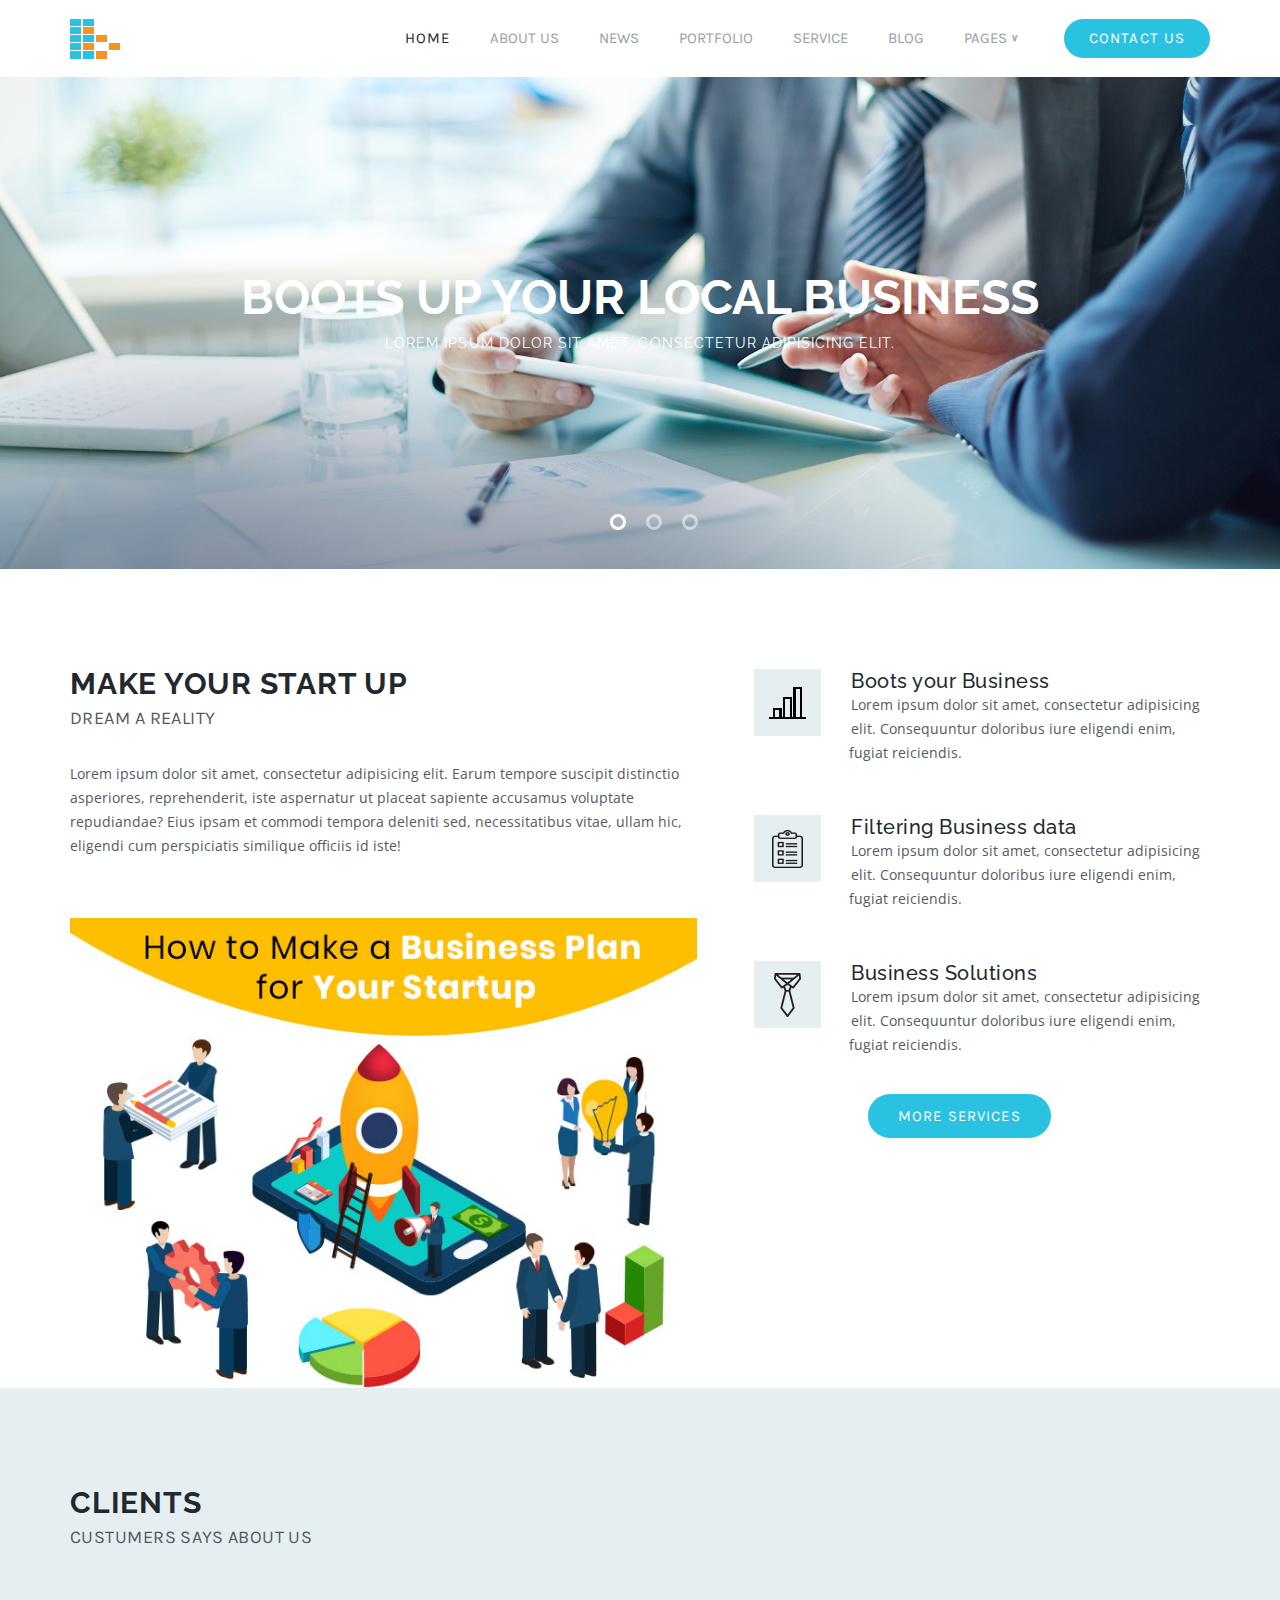
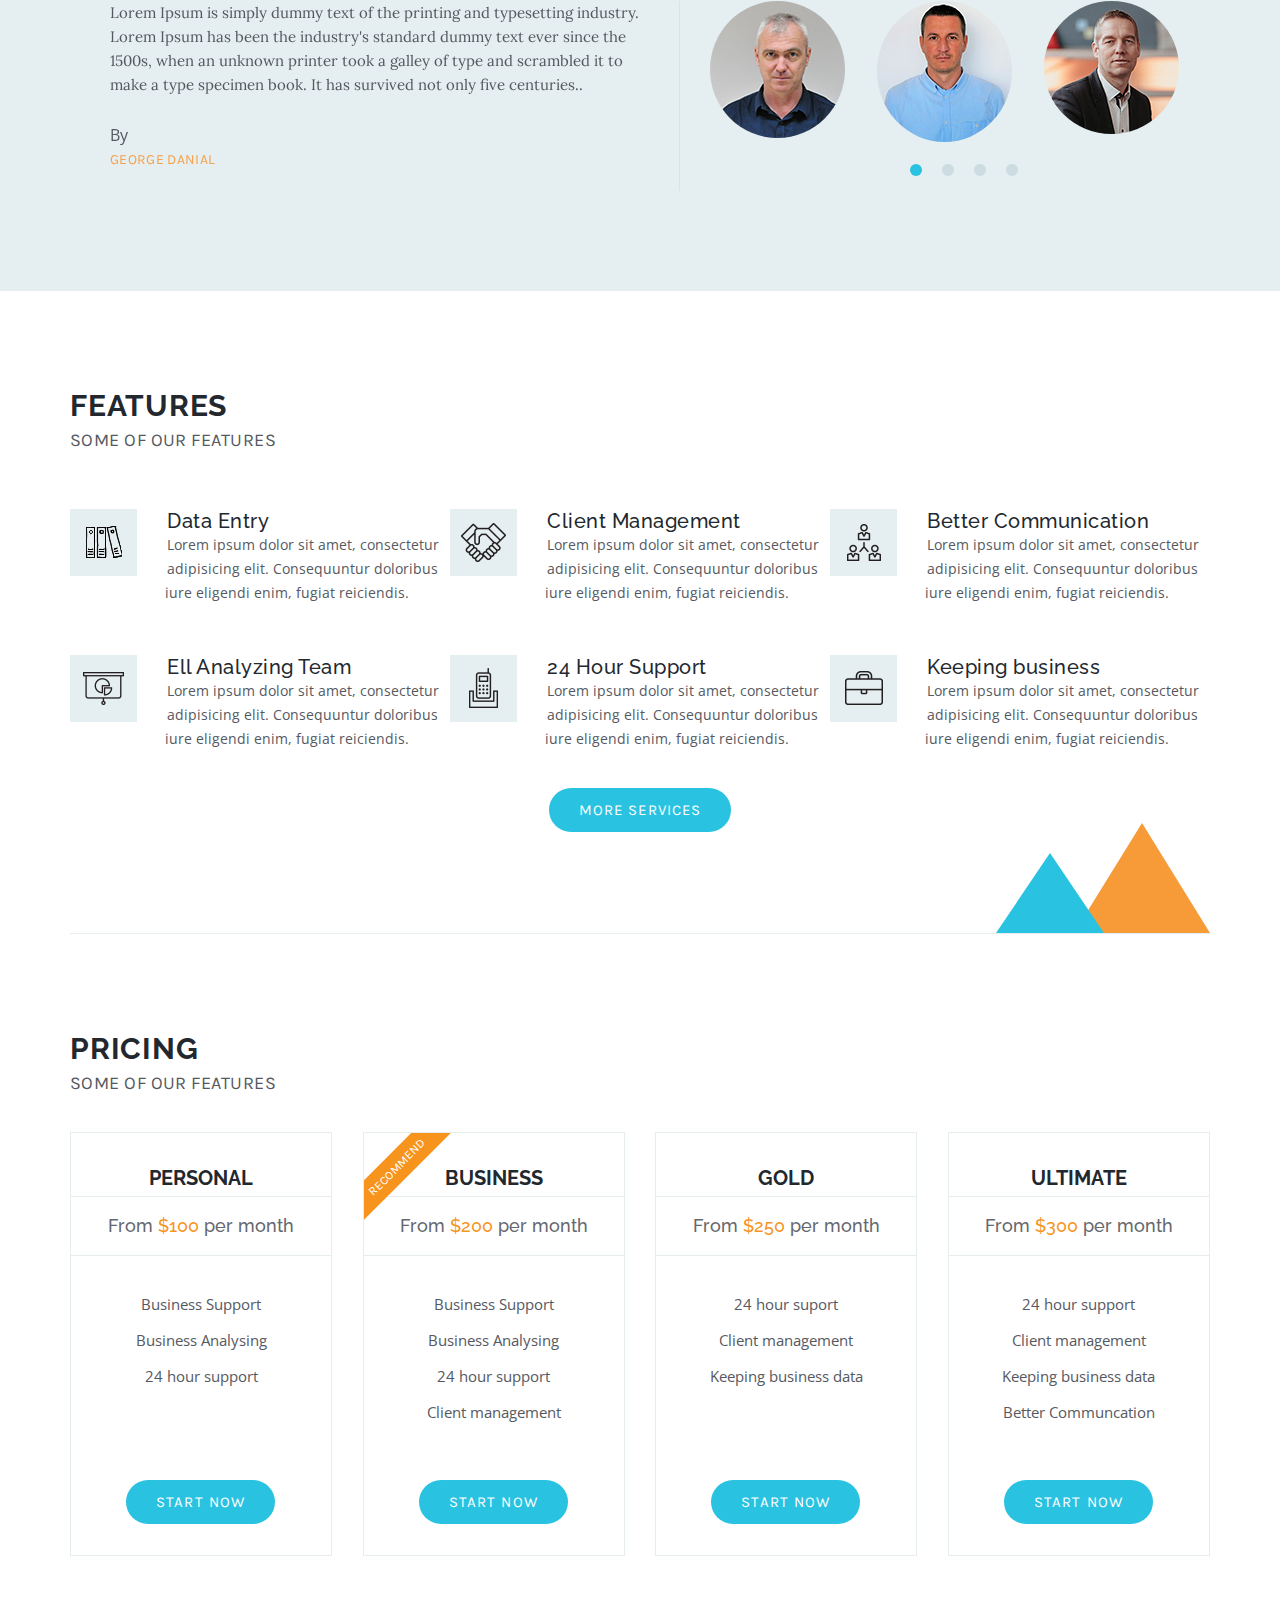
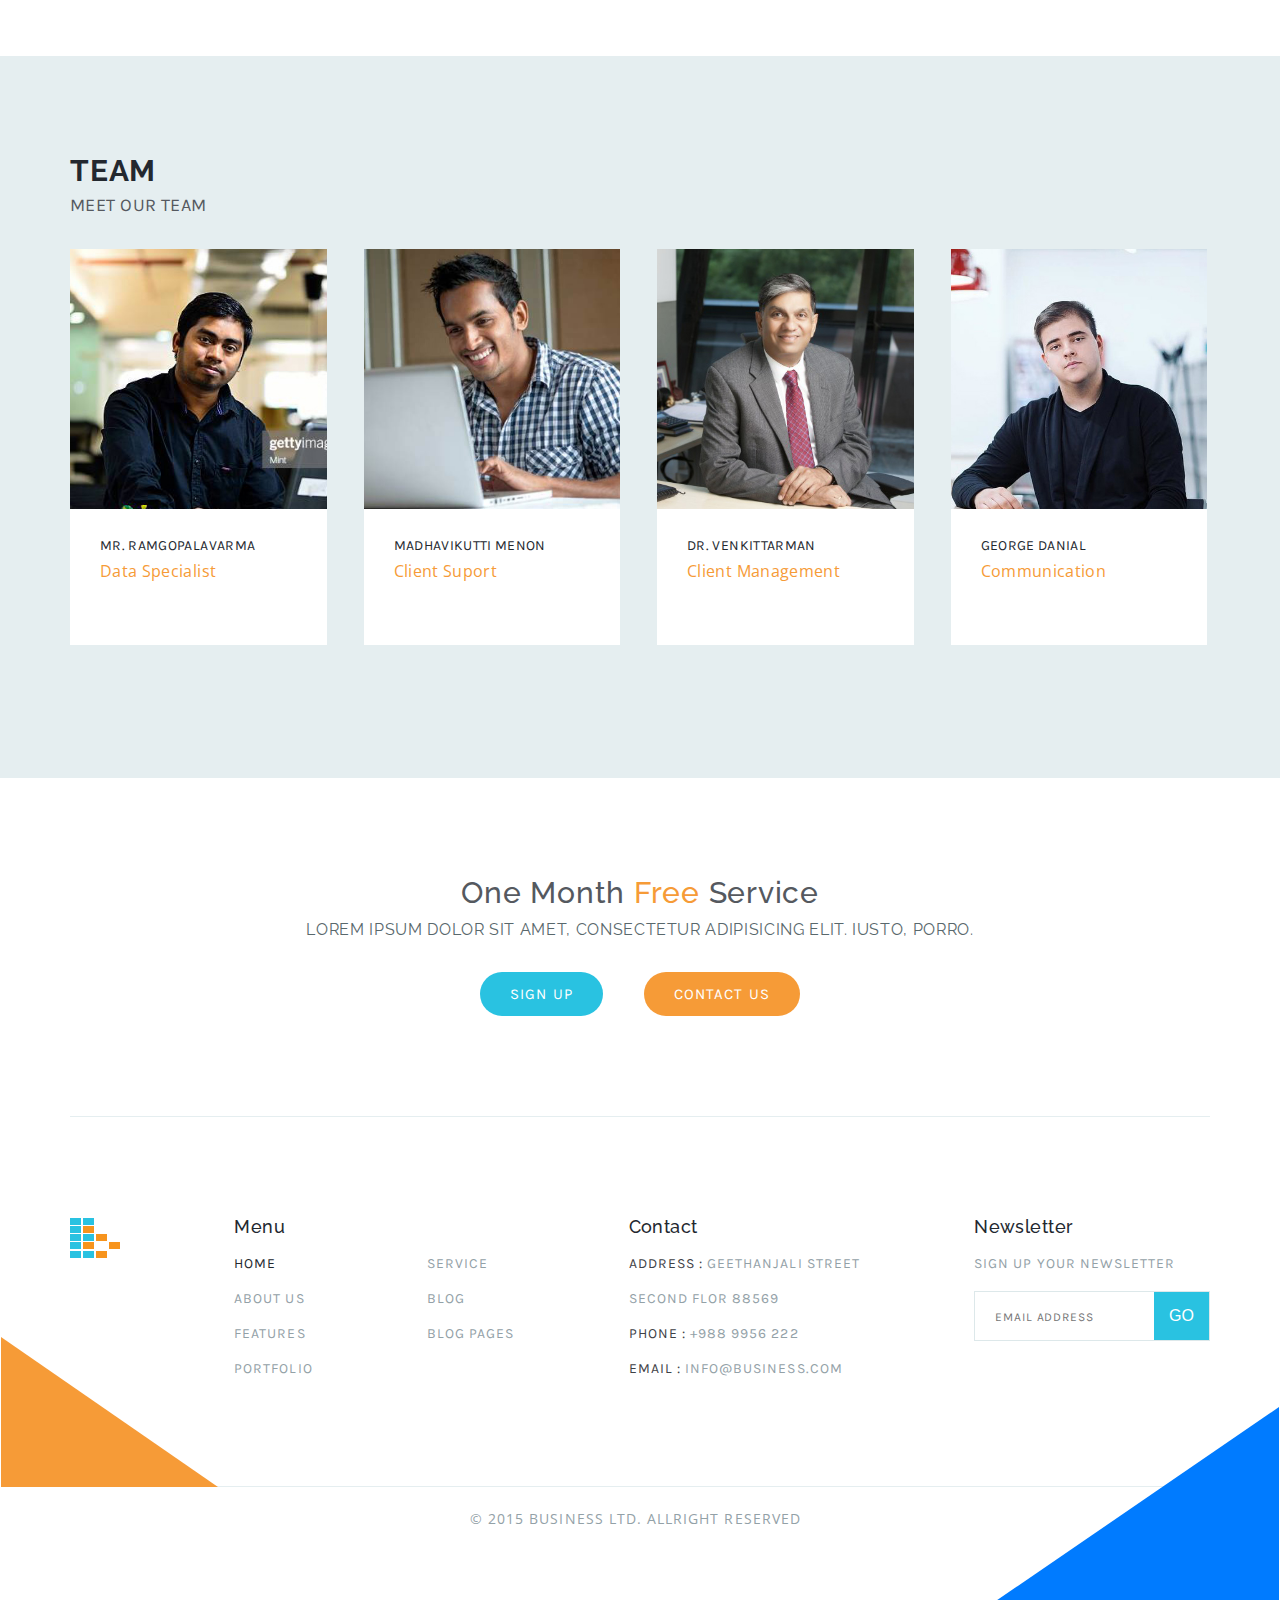
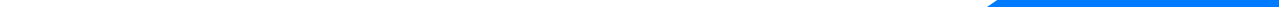
==== commit ce4ad22d: "about us" ====
--- a/index.html
+++ b/index.html
@@ -6,6 +6,7 @@
   <meta name="viewport" content="width=device-width, initial-scale=1">
   <title>Business</title>
   <link rel="stylesheet" href="assets/css/reset.css">
+  <link rel="stylesheet" href="assets/css/animation.css">
   <link rel="stylesheet" href="assets/css/style.css">
   <link rel="stylesheet" href="assets/css/slider.css">
   <link href="https://fonts.googleapis.com/css2?family=Karla:ital,wght@0,700;1,400&family=Lora:ital@1&family=Open+Sans&family=Raleway:wght@400;500;700&family=Roboto+Slab&display=swap" rel="stylesheet">
@@ -48,7 +49,7 @@
       <nav class="menu">
         <ul>
           <li><a href="#" class="menu__link menu__link_active">Home</a></li>
-          <li><a href="#" class="menu__link">About us </a></li>
+          <li><a href="about-us.html" class="menu__link">About us </a></li>
           <li><a href="#" class="menu__link">News</a></li>
           <li><a href="#" class="menu__link">Portfolio</a></li>
           <li><a href="#" class="menu__link">Service</a></li>
@@ -402,8 +403,8 @@
         <div class="footer__block">
           <div class="footer__title">Menu</div>
           <ul class="footer__menu">
-            <li><a class="footer__link" href="#">Home</a></li>
-            <li><a class="footer__link" href="#">About us</a></li>
+            <li><a class="footer__link footer__link_active" href="index.html">Home</a></li>
+            <li><a class="footer__link" href="about-us.html">About us</a></li>
             <li><a class="footer__link" href="#">Features</a></li>
             <li><a class="footer__link" href="#">Portfolio</a></li>
           </ul>
--- a/assets/css/style.css
+++ b/assets/css/style.css
@@ -35,6 +35,7 @@
 .logo {}
 
 .menu-burger {
+  cursor: pointer;
   width: 40px;
   height: 35px;
   display: flex;
@@ -1020,6 +1021,14 @@
   letter-spacing: 1.05px;
 }
 
+.footer__link_active {
+    color: #23282f;
+}
+
+.footer__link:hover {
+  color: #23282f;
+}
+
 .contact {}
 
 .contact_bold {
@@ -1124,11 +1133,11 @@
   }
 
   .footer {
-  	padding-top: 20px;
+    padding-top: 20px;
   }
 
   i.fab {
-		font-size: 20px;
+    font-size: 20px;
   }
 }
 
@@ -1164,7 +1173,7 @@
   width: 50px;
   height: 40px;
   font-size: 0px;
-  
+
   display: grid;
   grid-auto-flow: column;
   grid-template-columns: repeat(4, 1fr);
@@ -1175,6 +1184,7 @@
 .block_blue {
   background-color: #29c2e1;
 }
+
 .block_orange {
   background-color: #f7941d;
 }
@@ -1184,15 +1194,31 @@
   0% {
     background-color: #f7941d;
   }
- 25% {
-    background-color:#f7941d;
-  }
-  50% {
+
+  8% {
+    background-color: #f7941d;
+  }
+
+  10% {
     background-color: transparent;
   }
-  75% {
+
+  12% {
     background-color: #f7941d;
   }
+
+  58% {
+    background-color: #f7941d;
+  }
+
+  60% {
+    background-color: transparent;
+  }
+
+  62% {
+    background-color: #f7941d;
+  }
+
   100% {
     background-color: #f7941d;
   }
@@ -1202,41 +1228,84 @@
   0% {
     background-color: #29c2e1;
   }
-  25% {
+
+  8% {
     background-color: #29c2e1;
   }
-  50% {
+
+  10% {
     background-color: transparent;
   }
-  75% {
+
+  12% {
     background-color: #29c2e1;
   }
+
+  58% {
+    background-color: #29c2e1;
+  }
+
+  60% {
+    background-color: transparent;
+  }
+
+  62% {
+    background-color: #29c2e1;
+  }
+
   100% {
     background-color: #29c2e1;
   }
 }
 
-
-.block1 {  
-  animation: changeBlue 4.2s linear 0s infinite;
-}
+.block1 {
+  animation: changeBlue 15.6s linear 0s infinite;
+}
+
 .block7 {
-  animation: changeOrange 4.2s linear 0.2s infinite;
-}
+  animation: changeOrange 15.6s linear 0.2s infinite;
+}
+
 .block13 {
-  animation: changeOrange 4.2s linear 0.4s infinite;
-}
-.block19{
-  animation: changeOrange 4.2s linear 0.6s infinite;
-}
+  animation: changeOrange 15.6s linear 0.4s infinite;
+}
+
+.block19 {
+  animation: changeOrange 15.6s linear 0.6s infinite;
+}
+
 .block15 {
-  animation: changeOrange 4.2s linear 0.8s infinite;
-}
+  animation: changeOrange 15.6s linear 0.8s infinite;
+}
+
 .block9 {
-  animation: changeOrange 4.2s linear 1s infinite;
-}
+  animation: changeOrange 15.6s linear 1s infinite;
+}
+
 .block3 {
-  animation: changeOrange 4.2s linear 1.2s infinite;
-}
-
-
+  animation: changeBlue 15.6s linear 1.2s infinite;
+}
+
+.block6 {
+  animation: changeBlue 15.6s linear 1.4s infinite;
+}
+
+.block2 {
+  animation: changeBlue 15.6s linear 1.6s infinite;
+}
+
+.block8 {
+  animation: changeBlue 15.6s linear 1.8s infinite;
+}
+
+.block4 {
+  animation: changeBlue 15.6s linear 2s infinite;
+}
+
+.block10 {
+  animation: changeBlue 15.6s linear 2.2s infinite;
+}
+
+.block5 {
+  animation: changeBlue 15.6s linear 2.4s infinite;
+}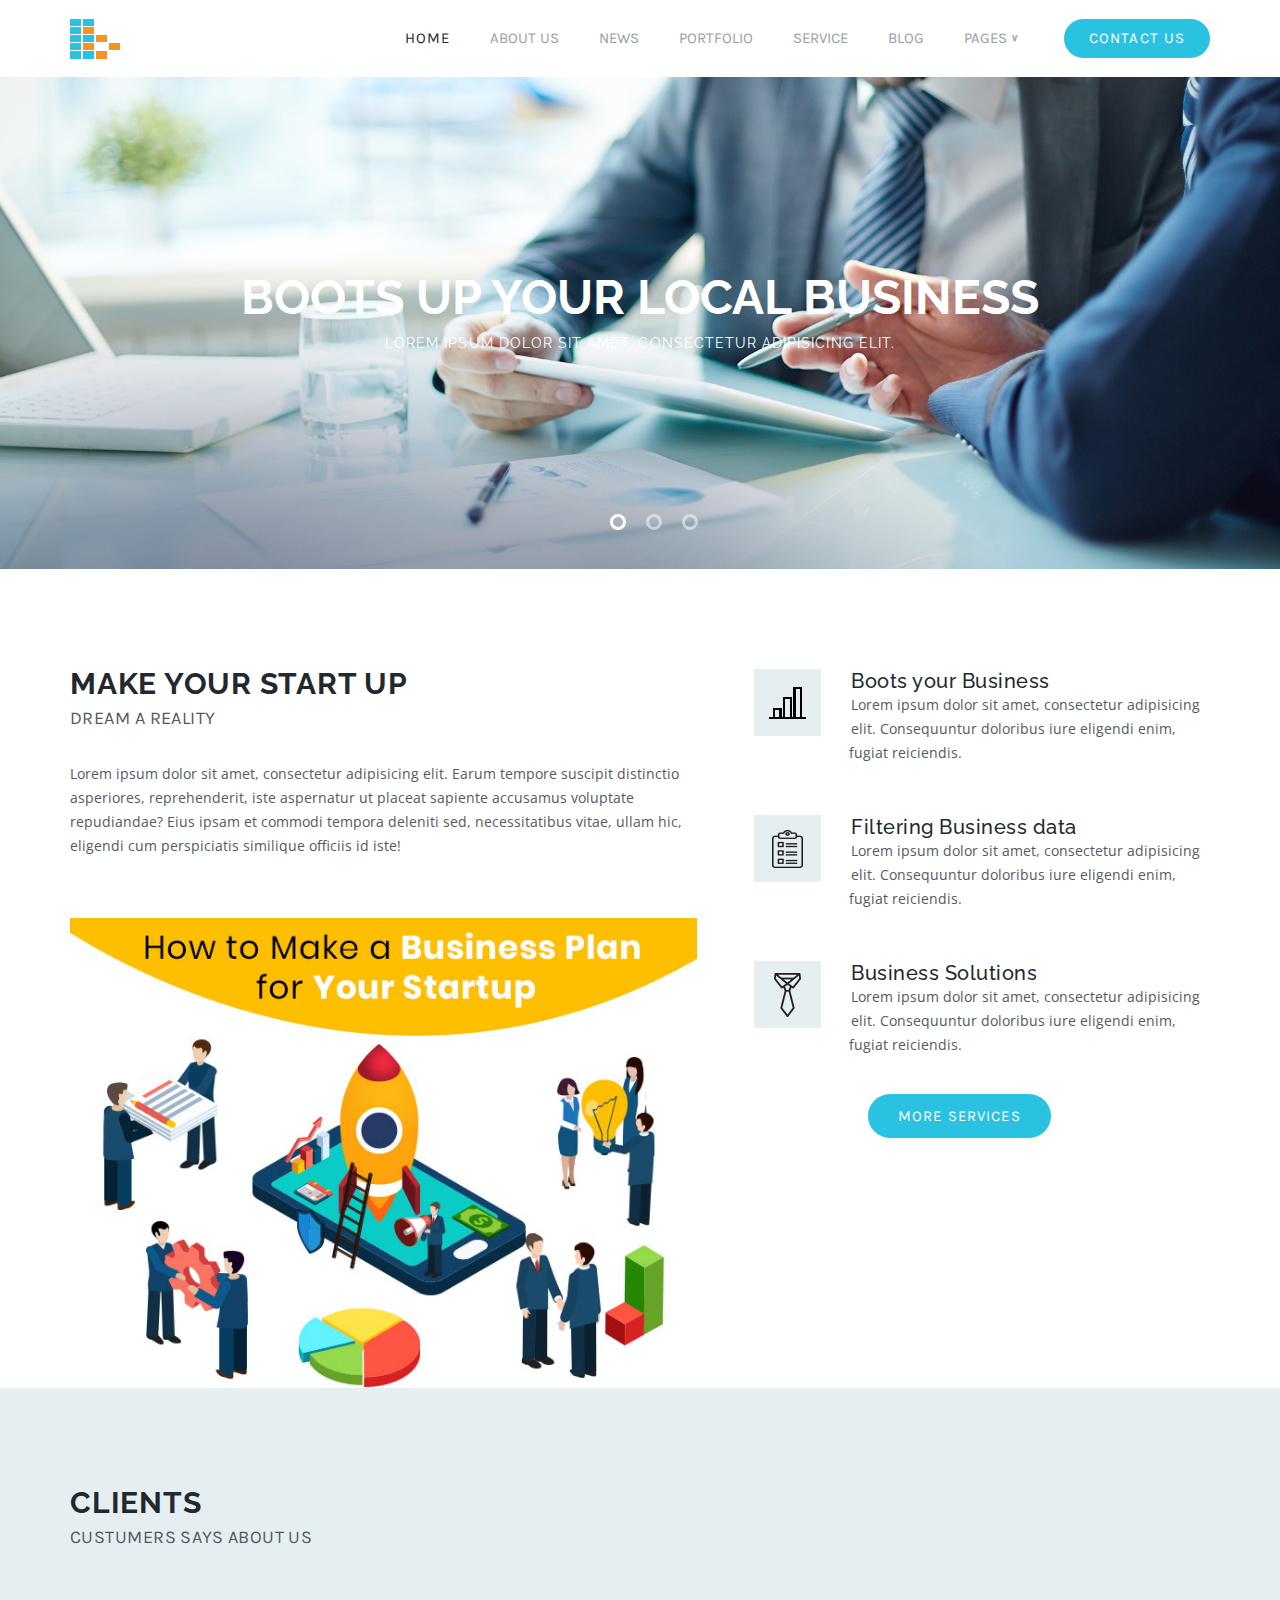
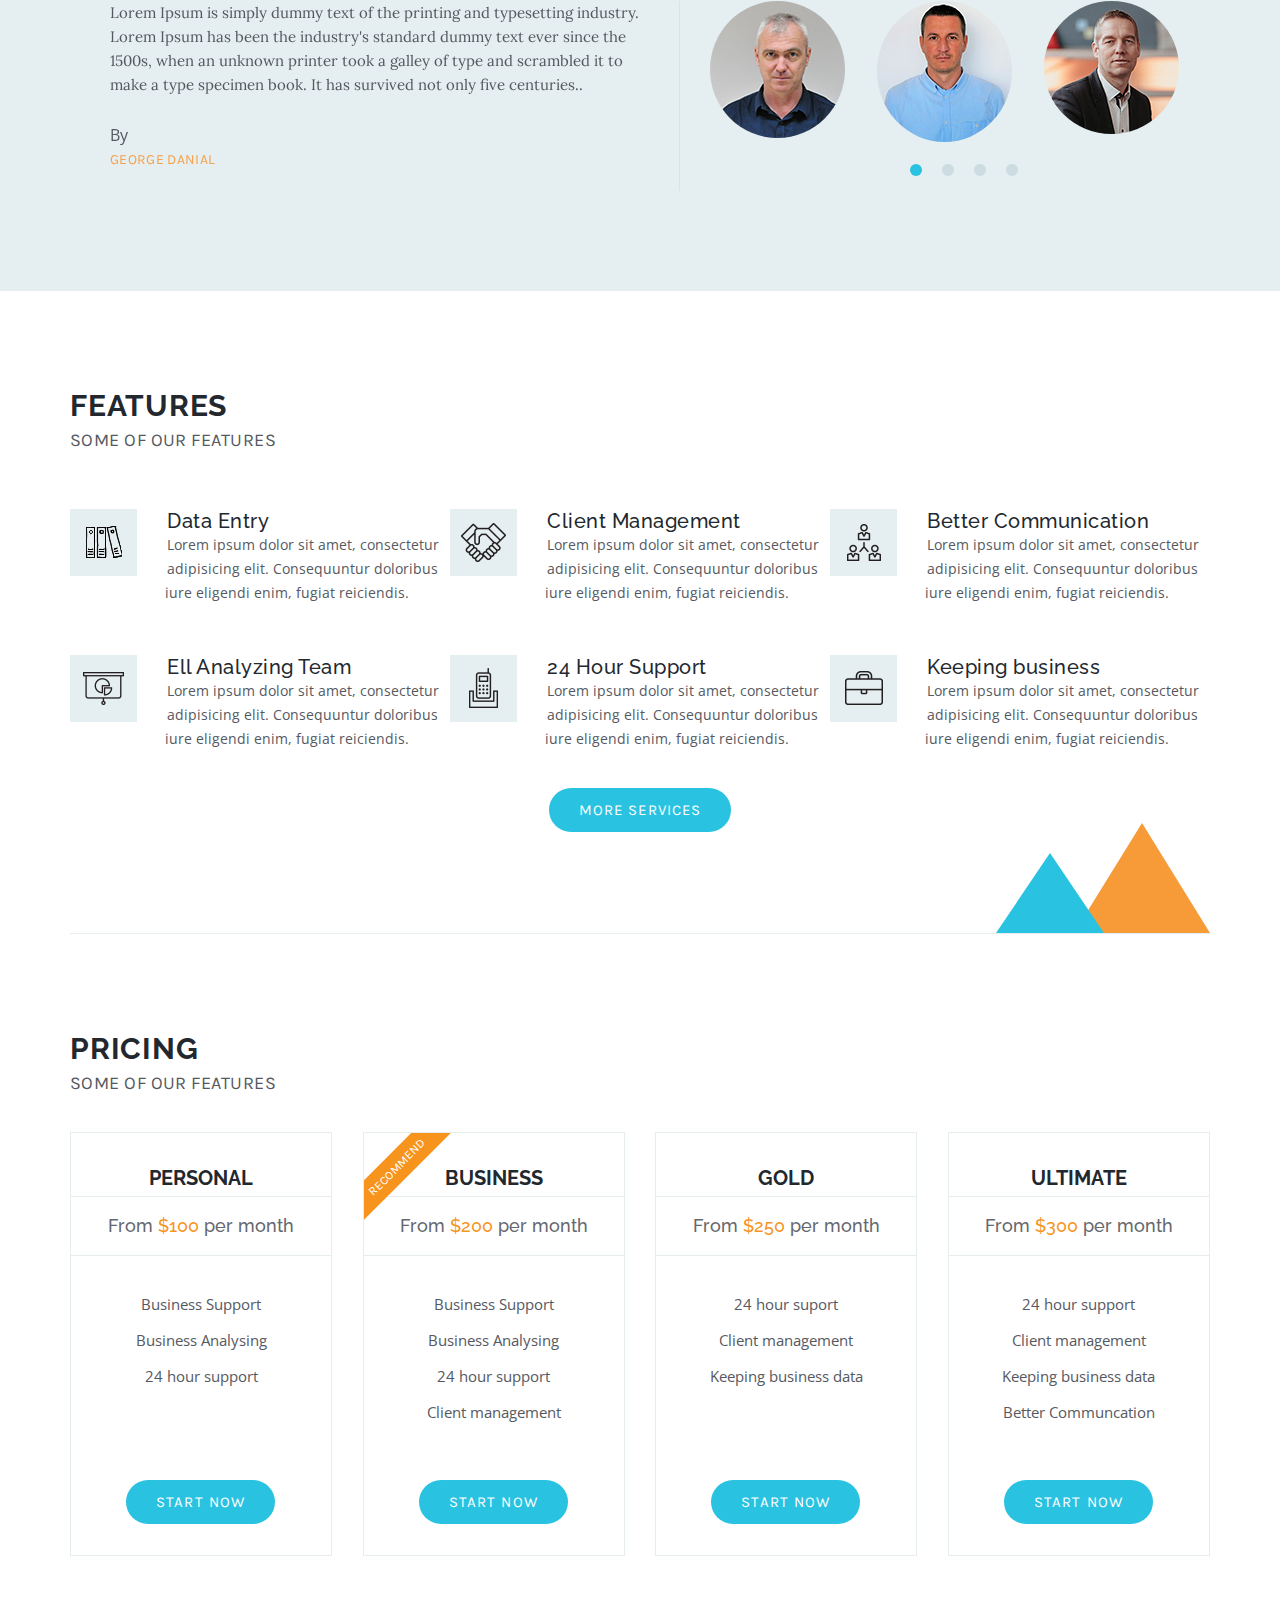
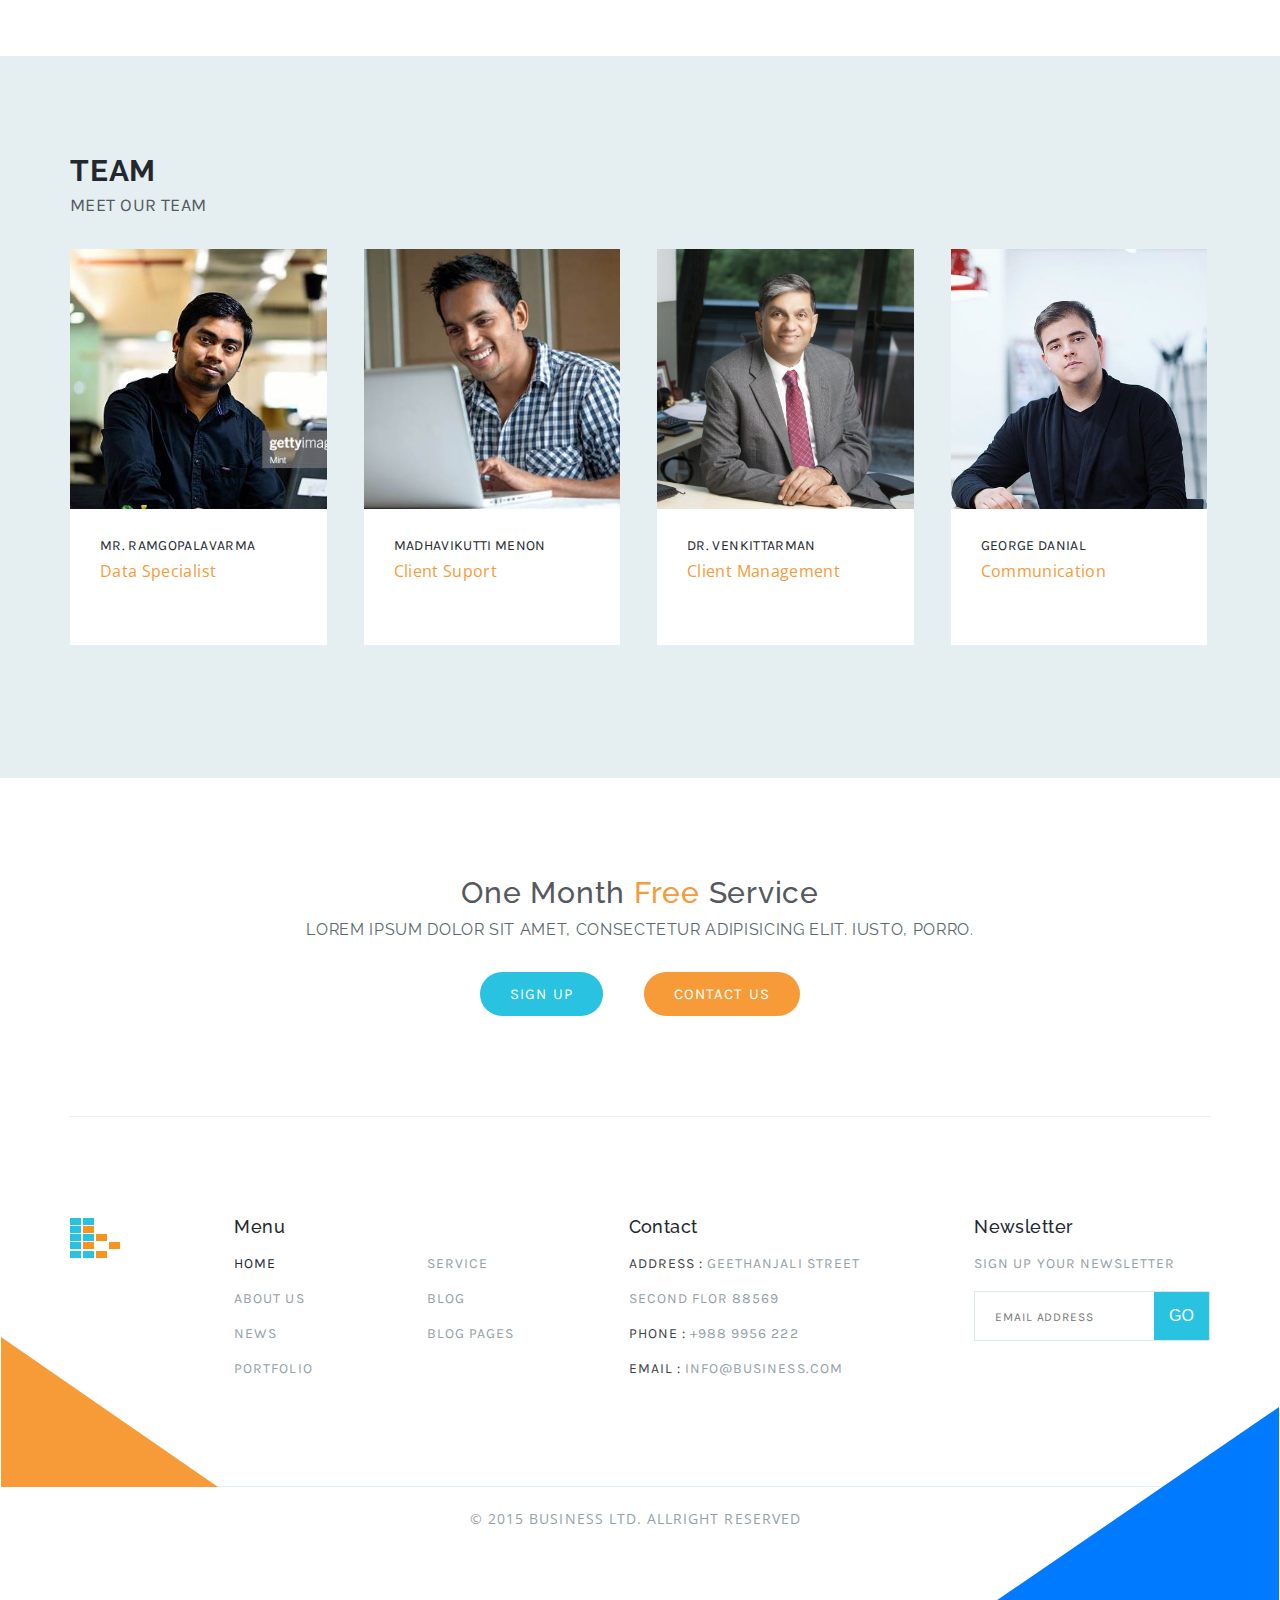
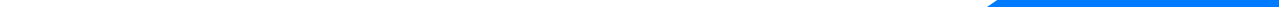
==== commit 3a0e2c0b: "contact + portfolio" ====
--- a/index.html
+++ b/index.html
@@ -6,7 +6,6 @@
   <meta name="viewport" content="width=device-width, initial-scale=1">
   <title>Business</title>
   <link rel="stylesheet" href="assets/css/reset.css">
-  <link rel="stylesheet" href="assets/css/animation.css">
   <link rel="stylesheet" href="assets/css/style.css">
   <link rel="stylesheet" href="assets/css/slider.css">
   <link href="https://fonts.googleapis.com/css2?family=Karla:ital,wght@0,700;1,400&family=Lora:ital@1&family=Open+Sans&family=Raleway:wght@400;500;700&family=Roboto+Slab&display=swap" rel="stylesheet">
@@ -48,11 +47,11 @@
       </div>
       <nav class="menu">
         <ul>
-          <li><a href="#" class="menu__link menu__link_active">Home</a></li>
+          <li><a href="index.html" class="menu__link menu__link_active">Home</a></li>
           <li><a href="about-us.html" class="menu__link">About us </a></li>
-          <li><a href="#" class="menu__link">News</a></li>
-          <li><a href="#" class="menu__link">Portfolio</a></li>
-          <li><a href="#" class="menu__link">Service</a></li>
+          <li><a href="news.html" class="menu__link">News</a></li>
+          <li><a href="portfolio.html" class="menu__link">Portfolio</a></li>
+          <li><a href="services.html" class="menu__link">Service</a></li>
           <li><a href="#" class="menu__link">Blog</a></li>
           <li>
             <a href="#" class="menu__link trigger">Pages <span>&#8744;</span></a>
@@ -63,7 +62,7 @@
               <li><a href="#" class="submenu__link">Pages4</a></li>
             </ul>
           </li>
-          <li><a href="#" class="menu__link menu__link_blue">Contact us</a></li>
+          <li><a href="contact.html" class="menu__link menu__link_blue">Contact us</a></li>
         </ul>
       </nav>
     </div>
@@ -121,7 +120,7 @@
         <p class="service__text">Lorem ipsum dolor sit amet, consectetur adipisicing elit. Consequuntur doloribus iure eligendi enim, fugiat reiciendis.</p>
       </div>
       <div class="wrapper-service-button">
-        <a class="button" href="#">More services</a>
+        <a class="button" href="services.html">More services</a>
       </div>
     </div>
   </div>
@@ -405,14 +404,14 @@
           <ul class="footer__menu">
             <li><a class="footer__link footer__link_active" href="index.html">Home</a></li>
             <li><a class="footer__link" href="about-us.html">About us</a></li>
-            <li><a class="footer__link" href="#">Features</a></li>
-            <li><a class="footer__link" href="#">Portfolio</a></li>
+            <li><a class="footer__link" href="news.html">News</a></li>
+            <li><a class="footer__link" href="portfolio.html">Portfolio</a></li>
           </ul>
         </div>
         <div class="footer__block">
           <div class="footer__title">&nbsp;</div>
           <ul class="footer__menu">
-            <li><a class="footer__link" href="#">Service</a></li>
+            <li><a class="footer__link" href="services.html">Service</a></li>
             <li><a class="footer__link" href="#">Blog</a></li>
             <li><a class="footer__link" href="#">Blog pages</a></li>
             <li>
--- a/assets/css/style.css
+++ b/assets/css/style.css
@@ -104,8 +104,8 @@
   padding: 0;
   position: absolute;
   z-index: 5;
-  top: 45px;
-  right: -5px;
+  top: 60px;
+  right: -20px;
 }
 
 ul.menu__submenu li {
@@ -115,7 +115,6 @@
 ul.menu__submenu_active {
   display: block;
   width: 103px;
-  border: 1px solid #29c2e1;
 }
 
 a.submenu__link {
@@ -150,11 +149,6 @@
   flex-flow: column;
   align-items: center;
   flex-wrap: wrap;
-}
-
-ul.menu__submenu {
-  left: -153px;
-  top: 0;
 }
 
 nav.menu_active .menu__link {
@@ -1091,6 +1085,12 @@
   .footer__link {
     font-size: 12px;
   }
+
+  ul.menu__submenu {
+  left: -153px;
+  top: 0; 
+  border: 2px solid #29c2e1;
+}
 }
 
 @media only screen and (max-width: 768px) {
